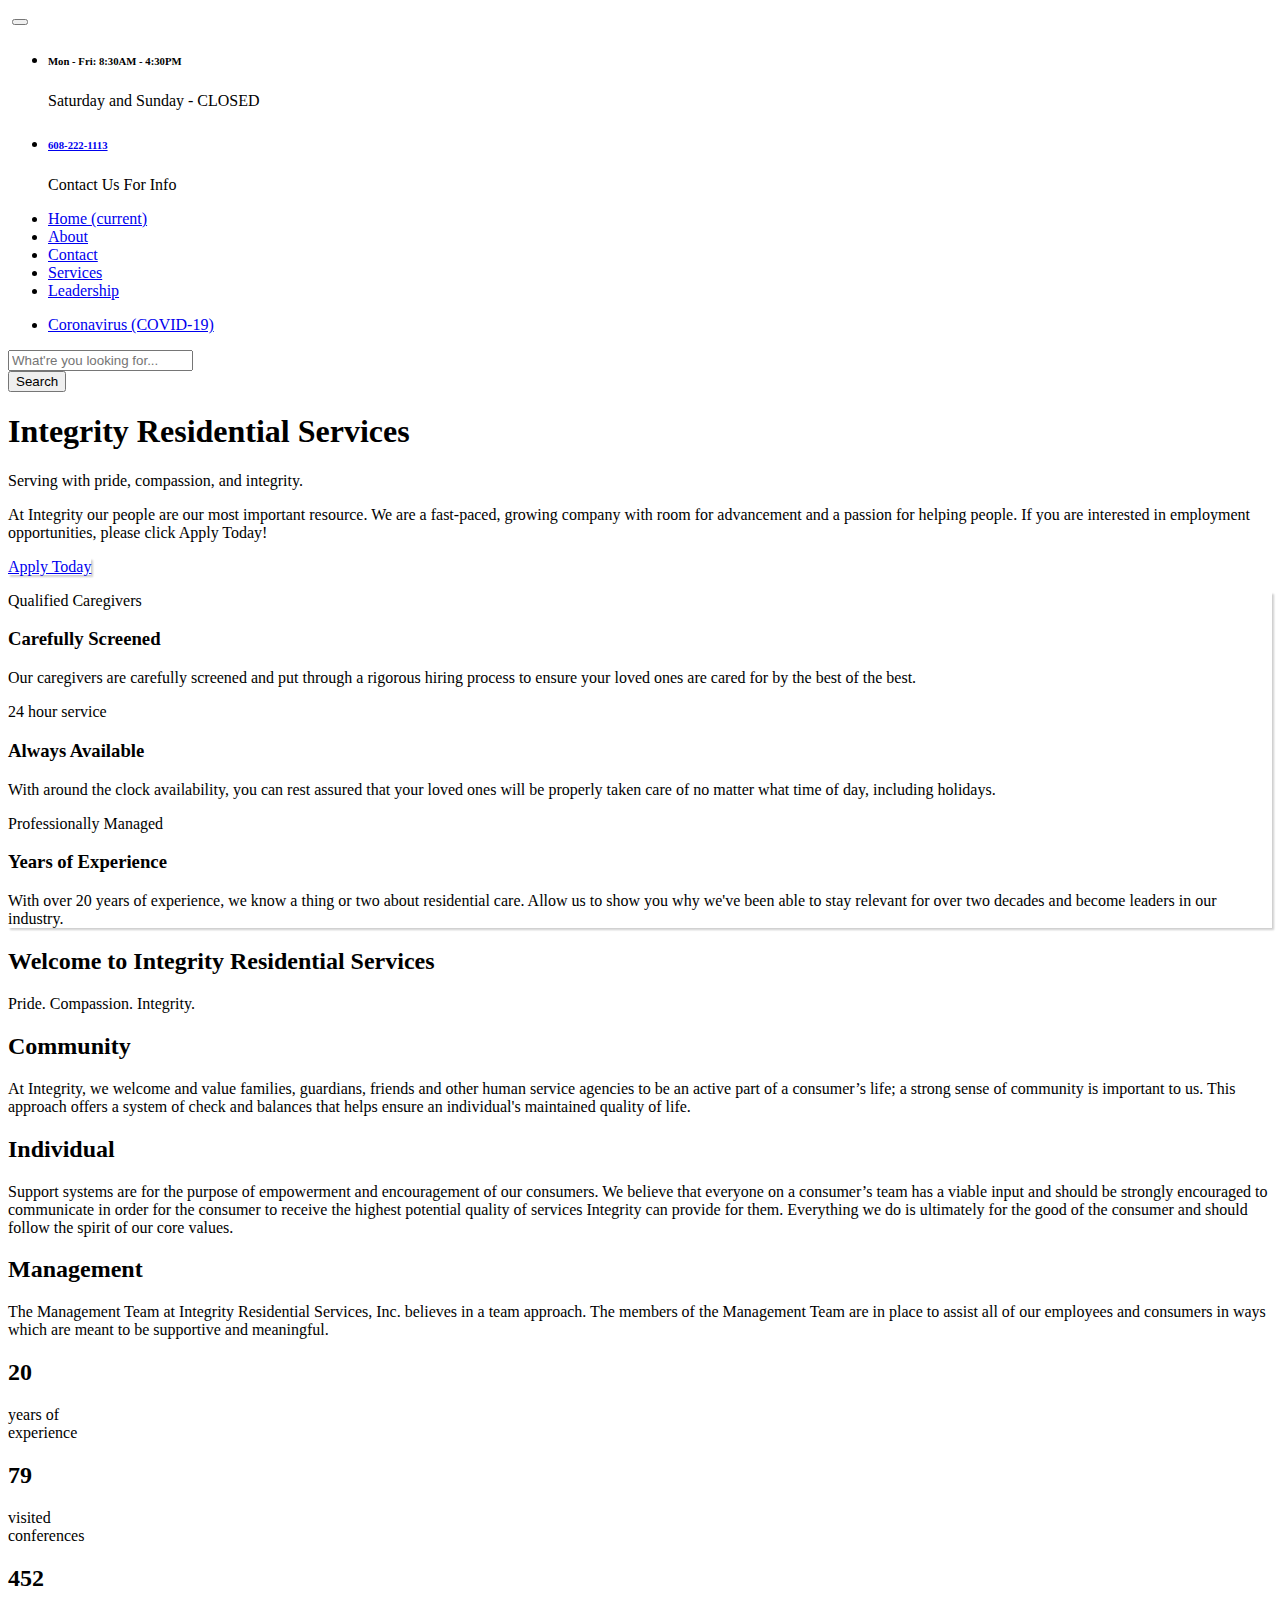
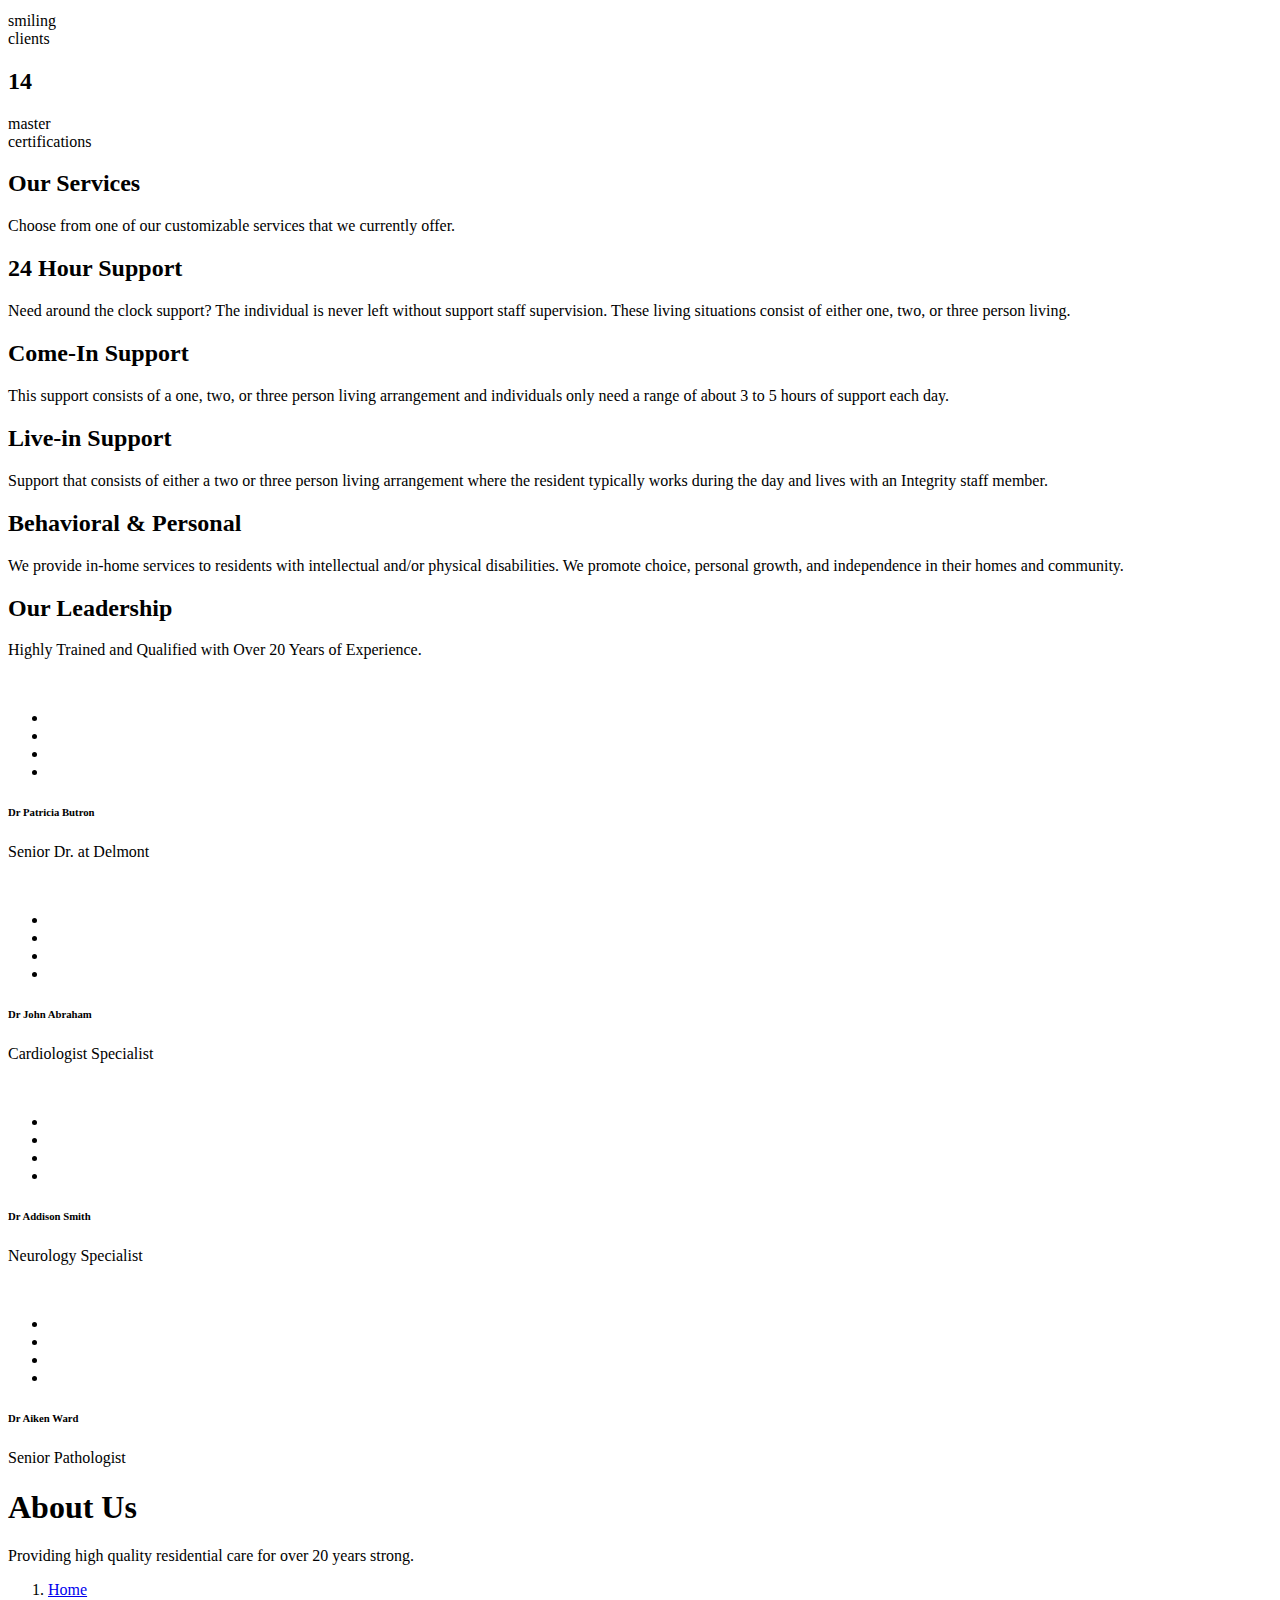
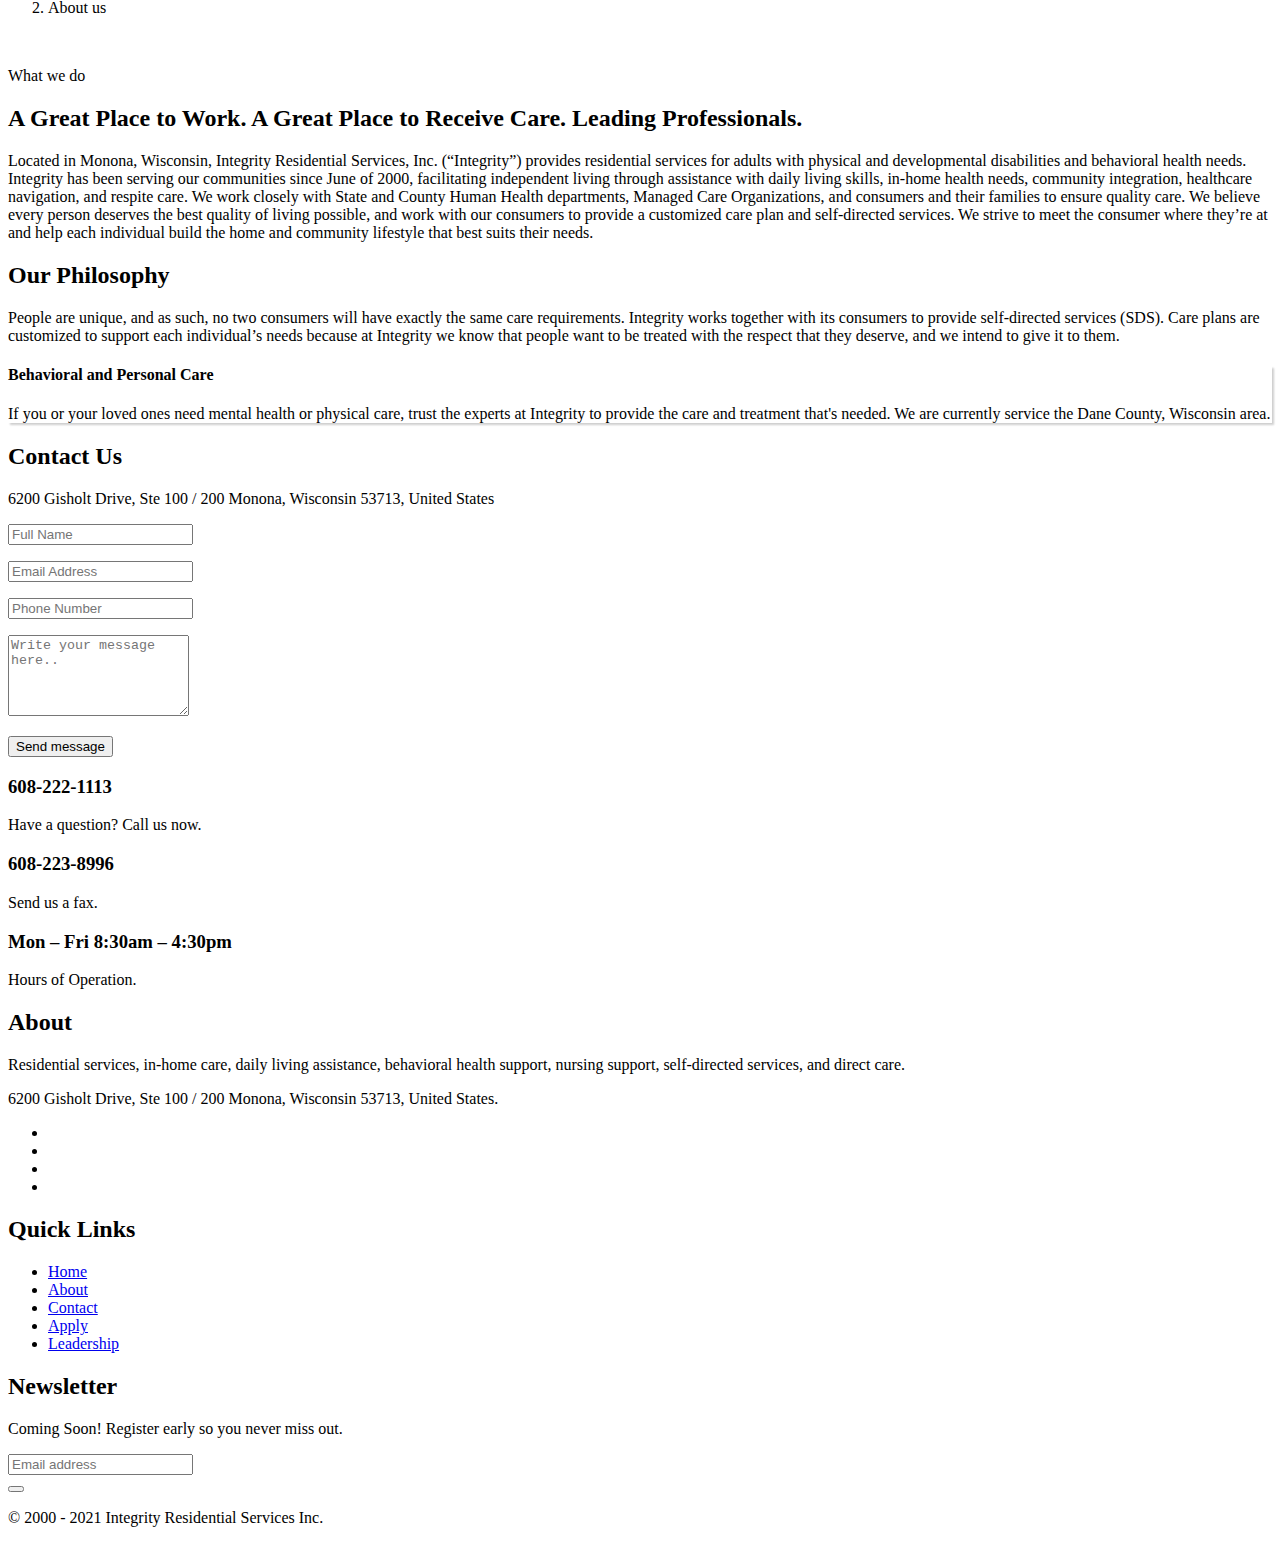
==== index.html @ 2cad0faa "Update index.html" ====
<!DOCTYPE html>
<html>

<head>
  <meta charset="utf-8">
  <meta http-equiv="X-UA-Compatible" content="IE=edge">
  <title>Integrity Residential Services</title>
  <meta name="description" content="">
  <meta name="viewport" content="width=device-width, initial-scale=1">
  <meta name="robots" content="all,follow">
  <!-- Bootstrap CSS-->
  <link rel="stylesheet" href="vendor/bootstrap/css/bootstrap.min.css">
  <!-- Google fonts-->
  <link rel="stylesheet" href="https://fonts.googleapis.com/css?family=Montserrat:700,800&amp;display=swap">
  <link rel="stylesheet" href="https://fonts.googleapis.com/css?family=Poppins:300,400&amp;display=swap">
  <!-- theme stylesheet-->
  <link rel="stylesheet" href="css/style.red.css" id="theme-stylesheet">
  <!-- Custom stylesheet - for your changes-->
  <link rel="stylesheet" href="css/custom.css">
  <!-- Favicon-->
  <link rel="shortcut icon" href="img/favicon.ico">
  <!-- Tweaks for older IEs-->
  <!--[if lt IE 9]>
        <script src="https://oss.maxcdn.com/html5shiv/3.7.3/html5shiv.min.js"></script>
        <script src="https://oss.maxcdn.com/respond/1.4.2/respond.min.js"></script><![endif]-->
</head>

<body>
  <!-- navbar-->
  <header class="header">
    <!-- Primary Navbar-->
    <nav class="navbar navbar-expand-lg navbar-light py-4 border-bottom border-gray bg-white">
      <div class="container d-flex align-items-center justify-content-beween"><a class="navbar-brand" href="#"><img
            src="img/logo.jfif" alt="" width="170"></a>
        <button class="navbar-toggler" style="margin-left: auto;" type="button" data-toggle="collapse"
          data-target="#navbarSupportedContent" aria-controls="navbarSupportedContent" aria-expanded="false"
          aria-label="Toggle navigation"><span class="navbar-toggler-icon"></span></button>
        <ul class="list-inline mb-0 d-none d-lg-block" style="margin-left: auto;">
          <li class="list-inline-item mr-3">
            <div class="d-flex"><i class="far fa-clock h4 text-muted"></i>
              <div class="ml-2">
                <h6 class="text-muted text-uppercase mb-0 text-small">Mon - Fri: 8:30AM - 4:30PM</h6>
                <p class="small text-gray mb-0">Saturday and Sunday - CLOSED</p>
              </div>
            </div>
          </li>
          <li class="list-inline-item">
            <div class="d-flex"><i class="fas fa-headphones-alt h4 text-muted"></i>
              <div class="ml-2">
                <h6 class="text-muted text-uppercase mb-0 text-small"><a href="tel:6082221113">608-222-1113</a></h6>
                <p class="small text-gray mb-0">Contact Us For Info</p>
              </div>
            </div>
          </li>
        </ul>
      </div>
    </nav>
    <!-- Secondary Navbar                -->
    <nav class="navbar navbar-expand-lg navbar-light py-0 shadow-sm bg-white">
      <div class="container">
        <div class="collapse navbar-collapse py-3 py-lg-0" id="navbarSupportedContent">
          <ul class="navbar-nav mr-auto">
            <li class="nav-item active"><a class="nav-link pl-lg-0" href="index.html">Home <span
                  class="sr-only">(current)</span></a></li>
            <li class="nav-item"><a class="nav-link" href="#about">About </a></li>
            <li class="nav-item"><a class="nav-link" href="#contact">Contact</a></li>
            <li class="nav-item"><a class="nav-link" href="#services">Services</a></li>
            <li class="nav-item"><a class="nav-link" href="#leadership">Leadership</a></li>
            <!-- <li class="nav-item dropdown"><a class="nav-link dropdown-toggle" id="navbarDropdown" href="#" role="button"
                data-toggle="dropdown" aria-haspopup="true" aria-expanded="false">More...</a>
              <div class="dropdown-menu border-0 shadow-sm" aria-labelledby="navbarDropdown">
                <a class="dropdown-item text-muted" href="#">Services</a>
                <a class="dropdown-item text-muted" href="#">Leadership</a>
                <a class="dropdown-item text-muted" href="#">Something else here</a>
              </div>
            </li> -->
          </ul>
          <ul class="navbar-nav ml-auto">
            <!-- <li class="nav-item"><a class="nav-link px-4 d-inline-block" id="searchToggler" href="#"><i
                  class="fas fa-search text-muted"></i><i class="fas fa-times text-muted d-none"></i></a></li> -->
            <li class="nav-item"><a class="nav-link border-left px-4 bg-primary text-white d-inline-block"
                href="https://www.cdc.gov/coronavirus/2019-ncov/communication/guidance.html" target="_blank">Coronavirus
                (COVID-19)</a></li>
          </ul>
        </div>
      </div>
    </nav>
    <div class="p-3 shadow-sm index-forward border-top" id="search">
      <div class="container">
        <form action="#">
          <div class="row">
            <div class="form-group col-sm-8 mb-0 mb-2 mb-sm-0">
              <input class="form-control" type="search" placeholder="What're you looking for...">
            </div>
            <div class="form-group col-sm-4 text-center text-sm-left mb-0">
              <button class="btn btn-primary" type="submit"> <i class="fas fa-search mr-2"></i>Search</button>
            </div>
          </div>
        </form>
      </div>
    </div>
  </header>
  <!-- Hero Banner-->
  <section class="hero-home bg-cover bg-center" style="background: url(img/home-banner.jfif)">
    <div class="container index-forward py-5 mb-5">
      <div class="row text-white">
        <div class="col-lg-8">
          <h1 class="text-uppercase mb-0 text-shadow">Integrity Residential Services</h1>
          <p class="h5 my-4 text-shadow">Serving with pride, compassion, and integrity.</p>
          <p>At Integrity our people are our most important resource. We are a fast-paced, growing company with room for
            advancement and a passion for helping people. If you are interested in employment opportunities, please
            click Apply Today!</p>
          <a class="btn btn-light text-primary px-5" href="apply.html" style="box-shadow: 2px 2px 2px rgba(0, 0, 0, 0.1), 2px 2px 2px rgba(0, 0, 0, 0.1);
      ">Apply Today</a>
        </div>
      </div>
    </div>
  </section>
  <!-- Info Section-->
  <section class="info p-0 bg-light">
    <div class="container bg-white" style="box-shadow: 2px 2px 2px rgba(0, 0, 0, 0.1), 2px 2px 2px rgba(0, 0, 0, 0.1);">
      <div class="row py-5 border-top border-md border-primary">
        <div class="col-lg-4 border-right mb-4 mb-lg-0">
          <div class="px-4">
            <p class="text-primary mb-0 font-weight-normal">Qualified Caregivers</p>
            <h3 class="h5">Carefully Screened</h3>
            <p class="text-muted mb-0 text-small">Our caregivers are carefully screened and put through a rigorous
              hiring process to ensure your loved ones are cared for by the best of the best.</p>
          </div>
        </div>
        <div class="col-lg-4 border-right mb-4 mb-lg-0">
          <div class="px-4">
            <p class="text-primary mb-0 font-weight-normal">24 hour service</p>
            <h3 class="h5">Always Available</h3>
            <p class="text-muted mb-0 text-small">With around the clock availability, you can rest assured that your
              loved ones will be properly taken care of no matter what time of day, including holidays.</p>
          </div>
        </div>
        <div class="col-lg-4">
          <div class="px-4">
            <p class="text-primary mb-0 font-weight-normal">Professionally Managed</p>
            <h3 class="h5">Years of Experience</h3>
            <p class="text-muted mb-0 text-small">With over 20 years of experience, we know a thing or two about
              residential care. Allow us to show you why we've been able to stay relevant for over two decades and
              become leaders in our industry.</p>
          </div>
        </div>
      </div>
    </div>
  </section>
  <!-- About Section-->
  <section class="about bg-light pt-0">
    <div class="container text-center">
      <h2 class="text-uppercase lined lined-center">Welcome to <span class="text-primary">Integrity Residential
        </span>Services</h2>
      <p class="text-muted">Pride. Compassion. Integrity.</p>
      <div class="row pt-5">
        <div class="col-lg-4 mb-5 mb-lg-0"><i class="fas fa-users fa-3x text-primary mb-3"></i>
          <h2 class="h5">Community</h2>
          <p class="text-muted px-lg-3 mb-0">At Integrity, we welcome and value families, guardians, friends and other
            human service agencies to be an active part of a consumer’s life; a strong sense of community is important
            to us. This approach offers a system of check and balances that helps ensure an individual's maintained
            quality of life.</p>
        </div>
        <div class="col-lg-4 mb-5 mb-lg-0"><i class="fas fa-male fa-3x text-primary mb-3"></i>
          <h2 class="h5">Individual</h2>
          <p class="text-muted px-lg-3 mb-0">Support systems are for the purpose of empowerment and encouragement of our
            consumers. We believe that everyone on a consumer’s team has a viable input and should be strongly
            encouraged to communicate in order for the consumer to receive the highest potential quality of services
            Integrity can provide for them. Everything we do is ultimately for the good of the consumer and should
            follow the spirit of our core values.
          </p>
        </div>
        <div class="col-lg-4"><i class="fas fa-briefcase fa-3x text-primary mb-3"></i>
          <h2 class="h5">Management</h2>
          <p class="text-muted px-lg-3 mb-0"> The Management Team at Integrity Residential Services, Inc. believes in a
            team approach. The members of the Management Team are in place to assist all of our employees and consumers
            in ways which are meant to be supportive and meaningful.</p>
        </div>
      </div>
    </div>
  </section>
  <!-- Statistics Section-->
  <section class="statistics py-5 bg-primary">
    <div class="container text-white">
      <div class="row">
        <div class="col-lg-3 col-md-6 mb-4 mb-lg-0">
          <div class="d-flex align-items-center justify-content-center justify-content-md-start">
            <h2 class="text-lg mr-3 mb-0">20</h2>
            <p class="lead line-height-sm mb-0">years of <br>experience </p>
          </div>
        </div>
        <div class="col-lg-3 col-md-6 mb-4 mb-lg-0">
          <div class="d-flex align-items-center justify-content-center justify-content-md-start">
            <h2 class="text-lg mr-3 mb-0">79</h2>
            <p class="lead line-height-sm mb-0">visited <br>conferences </p>
          </div>
        </div>
        <div class="col-lg-3 col-md-6 mb-4 mb-lg-0">
          <div class="d-flex align-items-center justify-content-center justify-content-md-start">
            <h2 class="text-lg mr-3 mb-0">452</h2>
            <p class="lead line-height-sm mb-0">smiling <br>clients </p>
          </div>
        </div>
        <div class="col-lg-3 col-md-6">
          <div class="d-flex align-items-center justify-content-center justify-content-md-start">
            <h2 class="text-lg mr-3 mb-0">14</h2>
            <p class="lead line-height-sm mb-0">master <br>certifications </p>
          </div>
        </div>
      </div>
    </div>
  </section>
  <!-- Prices Section-->
  <!-- <section class="prices">
    <div class="container">
      <div class="row mb-5">
        <div class="col-lg-4">
          <h2 class="h5">We Value Your Family's Health and Your Time</h2>
        </div>
        <div class="col-lg-8">
          <p>Lorem ipsum dolor sit amet, consetetur sadipscing elitr, sed diam nonumy eirmod tempor invidunt ut labore
            et dolore magna aliquyam erat, sed diam voluptua. At vero eos et.</p>
        </div>
      </div>
      <ul class="nav nav-pills mb-3 flex-column flex-sm-row text-center" id="pills-tab" role="tablist">
        <li class="nav-item flex-sm-fill"><a class="nav-link active" id="pills-cosmetic-tab" data-toggle="pill"
            href="#pills-cosmetic" role="tab" aria-controls="pills-cosmetic" aria-selected="true">Cosmetic Medicine</a>
        </li>
        <li class="nav-item flex-sm-fill"><a class="nav-link" id="pills-Medications-tab" data-toggle="pill"
            href="#pills-Medications" role="tab" aria-controls="pills-Medications" aria-selected="false">Medications</a>
        </li>
        <li class="nav-item flex-sm-fill"><a class="nav-link" id="pills-Physician-tab" data-toggle="pill"
            href="#pills-Physician" role="tab" aria-controls="pills-Physician" aria-selected="false">Physician</a></li>
      </ul>
      <div class="tab-content" id="pills-tabContent">
        <div class="tab-pane py-4 fade show active" id="pills-cosmetic" role="tabpanel"
          aria-labelledby="pills-cosmetic-tab">
          <div class="row">
            <div class="col-lg-6">
              <div class="d-flex align-items-center mb-2">
                <h6 class="mb-0">Surgery</h6>
                <hr class="dotted-separator mx-3 flex-grow-1 my-0">
                <h6 class="text-primary mb-0">$150</h6>
              </div>
              <p class="text-muted text-small">Lorem ipsum dolor sit amet, consetetur sadipscing elitr, sed diam nonumy
                eirmod tempor.</p>
            </div>
            <div class="col-lg-6">
              <div class="d-flex align-items-center mb-2">
                <h6 class="mb-0">Cosmetic Dentistry</h6>
                <hr class="dotted-separator mx-3 flex-grow-1 my-0">
                <h6 class="text-primary mb-0">$250</h6>
              </div>
              <p class="text-muted text-small">Lorem ipsum dolor sit amet, consetetur sadipscing elitr, sed diam nonumy
                eirmod tempor.</p>
            </div>
            <div class="col-lg-6">
              <div class="d-flex align-items-center mb-2">
                <h6 class="mb-0">Rotavirus Test</h6>
                <hr class="dotted-separator mx-3 flex-grow-1 my-0">
                <h6 class="text-primary mb-0">$175</h6>
              </div>
              <p class="text-muted text-small">Lorem ipsum dolor sit amet, consetetur sadipscing elitr, sed diam nonumy
                eirmod tempor.</p>
            </div>
            <div class="col-lg-6">
              <div class="d-flex align-items-center mb-2">
                <h6 class="mb-0">SurgerEye Examination</h6>
                <hr class="dotted-separator mx-3 flex-grow-1 my-0">
                <h6 class="text-primary mb-0">$225</h6>
              </div>
              <p class="text-muted text-small">Lorem ipsum dolor sit amet, consetetur sadipscing elitr, sed diam nonumy
                eirmod tempor.</p>
            </div>
            <div class="col-lg-6">
              <div class="d-flex align-items-center mb-2">
                <h6 class="mb-0">Rotavirus Test</h6>
                <hr class="dotted-separator mx-3 flex-grow-1 my-0">
                <h6 class="text-primary mb-0">$175</h6>
              </div>
              <p class="text-muted text-small">Lorem ipsum dolor sit amet, consetetur sadipscing elitr, sed diam nonumy
                eirmod tempor.</p>
            </div>
            <div class="col-lg-6">
              <div class="d-flex align-items-center mb-2">
                <h6 class="mb-0">SurgerEye Examination</h6>
                <hr class="dotted-separator mx-3 flex-grow-1 my-0">
                <h6 class="text-primary mb-0">$225</h6>
              </div>
              <p class="text-muted text-small">Lorem ipsum dolor sit amet, consetetur sadipscing elitr, sed diam nonumy
                eirmod tempor.</p>
            </div>
          </div>
        </div>
        <div class="tab-pane py-4 fade" id="pills-Medications" role="tabpanel" aria-labelledby="pills-Medications-tab">
          <div class="row">
            <div class="col-lg-6">
              <div class="d-flex align-items-center mb-2">
                <h6 class="mb-0">Surgery</h6>
                <hr class="dotted-separator mx-3 flex-grow-1 my-0">
                <h6 class="text-primary mb-0">$150</h6>
              </div>
              <p class="text-muted text-small">Lorem ipsum dolor sit amet, consetetur sadipscing elitr, sed diam nonumy
                eirmod tempor.</p>
            </div>
            <div class="col-lg-6">
              <div class="d-flex align-items-center mb-2">
                <h6 class="mb-0">Cosmetic Dentistry</h6>
                <hr class="dotted-separator mx-3 flex-grow-1 my-0">
                <h6 class="text-primary mb-0">$250</h6>
              </div>
              <p class="text-muted text-small">Lorem ipsum dolor sit amet, consetetur sadipscing elitr, sed diam nonumy
                eirmod tempor.</p>
            </div>
            <div class="col-lg-6">
              <div class="d-flex align-items-center mb-2">
                <h6 class="mb-0">Rotavirus Test</h6>
                <hr class="dotted-separator mx-3 flex-grow-1 my-0">
                <h6 class="text-primary mb-0">$175</h6>
              </div>
              <p class="text-muted text-small">Lorem ipsum dolor sit amet, consetetur sadipscing elitr, sed diam nonumy
                eirmod tempor.</p>
            </div>
            <div class="col-lg-6">
              <div class="d-flex align-items-center mb-2">
                <h6 class="mb-0">SurgerEye Examination</h6>
                <hr class="dotted-separator mx-3 flex-grow-1 my-0">
                <h6 class="text-primary mb-0">$225</h6>
              </div>
              <p class="text-muted text-small">Lorem ipsum dolor sit amet, consetetur sadipscing elitr, sed diam nonumy
                eirmod tempor.</p>
            </div>
            <div class="col-lg-6">
              <div class="d-flex align-items-center mb-2">
                <h6 class="mb-0">Rotavirus Test</h6>
                <hr class="dotted-separator mx-3 flex-grow-1 my-0">
                <h6 class="text-primary mb-0">$175</h6>
              </div>
              <p class="text-muted text-small">Lorem ipsum dolor sit amet, consetetur sadipscing elitr, sed diam nonumy
                eirmod tempor.</p>
            </div>
          </div>
        </div>
        <div class="tab-pane py-4 fade" id="pills-Physician" role="tabpanel" aria-labelledby="pills-Physician-tab">
          <div class="row">
            <div class="col-lg-6">
              <div class="d-flex align-items-center mb-2">
                <h6 class="mb-0">Surgery</h6>
                <hr class="dotted-separator mx-3 flex-grow-1 my-0">
                <h6 class="text-primary mb-0">$150</h6>
              </div>
              <p class="text-muted text-small">Lorem ipsum dolor sit amet, consetetur sadipscing elitr, sed diam nonumy
                eirmod tempor.</p>
            </div>
            <div class="col-lg-6">
              <div class="d-flex align-items-center mb-2">
                <h6 class="mb-0">Cosmetic Dentistry</h6>
                <hr class="dotted-separator mx-3 flex-grow-1 my-0">
                <h6 class="text-primary mb-0">$250</h6>
              </div>
              <p class="text-muted text-small">Lorem ipsum dolor sit amet, consetetur sadipscing elitr, sed diam nonumy
                eirmod tempor.</p>
            </div>
            <div class="col-lg-6">
              <div class="d-flex align-items-center mb-2">
                <h6 class="mb-0">Rotavirus Test</h6>
                <hr class="dotted-separator mx-3 flex-grow-1 my-0">
                <h6 class="text-primary mb-0">$175</h6>
              </div>
              <p class="text-muted text-small">Lorem ipsum dolor sit amet, consetetur sadipscing elitr, sed diam nonumy
                eirmod tempor.</p>
            </div>
            <div class="col-lg-6">
              <div class="d-flex align-items-center mb-2">
                <h6 class="mb-0">SurgerEye Examination</h6>
                <hr class="dotted-separator mx-3 flex-grow-1 my-0">
                <h6 class="text-primary mb-0">$225</h6>
              </div>
              <p class="text-muted text-small">Lorem ipsum dolor sit amet, consetetur sadipscing elitr, sed diam nonumy
                eirmod tempor.</p>
            </div>
            <div class="col-lg-6">
              <div class="d-flex align-items-center mb-2">
                <h6 class="mb-0">Rotavirus Test</h6>
                <hr class="dotted-separator mx-3 flex-grow-1 my-0">
                <h6 class="text-primary mb-0">$175</h6>
              </div>
              <p class="text-muted text-small">Lorem ipsum dolor sit amet, consetetur sadipscing elitr, sed diam nonumy
                eirmod tempor.</p>
            </div>
            <div class="col-lg-6">
              <div class="d-flex align-items-center mb-2">
                <h6 class="mb-0">SurgerEye Examination</h6>
                <hr class="dotted-separator mx-3 flex-grow-1 my-0">
                <h6 class="text-primary mb-0">$225</h6>
              </div>
              <p class="text-muted text-small">Lorem ipsum dolor sit amet, consetetur sadipscing elitr, sed diam nonumy
                eirmod tempor.</p>
            </div>
          </div>
        </div>
      </div>
    </div>
  </section> -->
  <!-- Departments Section-->
  <!-- <section class="departments pb-0 bg-light">
    <div class="container">
      <div class="row align-items-end">
        <div class="col-lg-5 d-none d-lg-block"><img class="img-fluid" src="img/doctor.png" alt="doctor"></div>
        <div class="col-lg-7 pb-5 mb-5">
          <h2 class="text-uppercase lined">Our <span class="text-primary">Departments</span></h2>
          <p class="text-muted mb-5">Lorem ipsum dolor sit amet, consectetuer. Proin gravida nibh vel velit auctor
            aliquetenean.</p>
          <div class="accordion" id="accordionExample">
            <div class="card mb-1">
              <div class="card-header p-0" id="headingOne">
                <h2 class="mb-0">
                  <button class="btn btn-link py-3 px-4 h6 mb-0" type="button" data-toggle="collapse"
                    data-target="#collapseOne" aria-expanded="true" aria-controls="collapseOne"><i
                      class="fas fa-tooth fa-fw mr-3 text-primary"></i>Dentistry</button>
                </h2>
              </div>
              <div class="collapse show" id="collapseOne" aria-labelledby="headingOne" data-parent="#accordionExample">
                <div class="card-body bg-light px-4">
                  <p class="text-muted">Lorem ipsum dolor sit amet, consetetur sadipscing elitr, sed diam nonumy eirmod
                    tempor invidunt ut labore et dolore magna aliquyam erat, sed diam voluptua. At vero eos et accusam
                    et justo duo.</p>
                  <p class="text-muted mb-0">Lorem ipsum dolor sit amet, consetetur sadipscing elitr, sed diam nonumy
                    eirmod.</p>
                </div>
              </div>
            </div>
            <div class="card mb-1">
              <div class="card-header p-0" id="headingTwo">
                <h2 class="mb-0">
                  <button class="btn btn-link collapsed py-3 px-4 h6 mb-0" type="button" data-toggle="collapse"
                    data-target="#collapseTwo" aria-expanded="false" aria-controls="collapseTwo"><i
                      class="fas fa-brain fa-fw mr-3 text-primary"></i>Neurology</button>
                </h2>
              </div>
              <div class="collapse" id="collapseTwo" aria-labelledby="headingTwo" data-parent="#accordionExample">
                <div class="card-body bg-light px-4">
                  <p class="text-muted mb-0">Lorem ipsum dolor sit amet, consetetur sadipscing elitr, sed diam nonumy
                    eirmod tempor invidunt ut labore et dolore magna aliquyam erat, sed diam voluptua. At vero eos et
                    accusam et justo duo.</p>
                </div>
              </div>
            </div>
            <div class="card mb-1">
              <div class="card-header p-0" id="headingThree">
                <h2 class="mb-0">
                  <button class="btn btn-link collapsed py-3 px-4 h6 mb-0" type="button" data-toggle="collapse"
                    data-target="#collapseThree" aria-expanded="false" aria-controls="collapseThree"><i
                      class="fas fa-dna fa-fw mr-3 text-primary"></i>Blood Analysis</button>
                </h2>
              </div>
              <div class="collapse" id="collapseThree" aria-labelledby="headingThree" data-parent="#accordionExample">
                <div class="card-body bg-light px-4">
                  <p class="text-muted mb-0">Lorem ipsum dolor sit amet, consetetur sadipscing elitr, sed diam nonumy
                    eirmod tempor invidunt ut labore et dolore magna aliquyam erat, sed diam voluptua. At vero eos et
                    accusam et justo duo.</p>
                </div>
              </div>
            </div>
          </div><a class="btn btn-block btn-primary" href="#">Explore all departments </a>
        </div>
      </div>
    </div>
  </section> -->
  <!-- Service Section-->
  <section class="services" id="services">
    <div class="container text-center">
      <h2 class="text-uppercase lined lined-center">Our <span class="text-primary">Services</span></h2>
      <p class="text-muted mb-5">Choose from one of our customizable services that we currently offer.</p>
      <div class="row">
        <!-- Services Item-->
        <div class="col-xl-3 col-md-6 mb-4 mb-xl-0">
          <div class="card services-item border-0">
            <div class="card-body border-top border-md border-primary py-5 px-4 shadow-sm">
              <h2 class="h6 mb-0 services-item-heading">24 Hour Support</h2>
              <div class="services-icon my-4"><i class="fas fa-clock fa-2x"></i></div>
              <p class="services-item-text text-small mb-0">Need around the clock support? The individual is never left
                without support staff
                supervision. These living situations consist of either one, two, or three person living.</p>
            </div>
          </div>
        </div>
        <!-- Services Item-->
        <div class="col-xl-3 col-md-6 mb-4 mb-xl-0">
          <div class="card services-item border-0">
            <div class="card-body border-top border-md border-primary py-5 px-4 shadow-sm">
              <h2 class="h6 mb-0 services-item-heading">Come-In Support</h2>
              <div class="services-icon my-4"><i class="fas fa-user-md fa-2x"></i></div>
              <p class="services-item-text text-small mb-0">This support consists of a one, two, or three person living
                arrangement and individuals only need a range of about 3 to 5 hours of support each day. </p>
            </div>
          </div>
        </div>
        <!-- Services Item-->
        <div class="col-xl-3 col-md-6 mb-4 mb-xl-0">
          <div class="card services-item border-0">
            <div class="card-body border-top border-md border-primary py-5 px-4 shadow-sm">
              <h2 class="h6 mb-0 services-item-heading">Live-in Support</h2>
              <div class="services-icon my-4"><i class="fas fa-home fa-2x"></i></div>
              <p class="services-item-text text-small mb-0">Support that consists of either a two or three person living
                arrangement where the resident typically works during the day and lives with an Integrity staff member.
              </p>
            </div>
          </div>
        </div>
        <!-- Services Item-->
        <div class="col-xl-3 col-md-6 mb-4 mb-xl-0">
          <div class="card services-item border-0">
            <div class="card-body border-top border-md border-primary py-5 px-4 shadow-sm">
              <h2 class="h6 mb-0 services-item-heading">Behavioral & Personal</h2>
              <div class="services-icon my-4"><i class="fas fa-check-circle fa-2x"></i></div>
              <p class="services-item-text text-small mb-0">We provide in-home
                services to residents with intellectual and/or physical disabilities. We promote choice, personal
                growth,
                and independence in their homes and community.</p>
            </div>
          </div>
        </div>
      </div>
    </div>
  </section>
  <!-- Doctors Section-->
  <section class="doctors bg-light" id="leadership">
    <div class="container text-center">
      <h2 class="text-uppercase lined lined-center">Our <span class="text-primary">Leadership</span></h2>
      <p class="text-muted mb-5">Highly Trained and Qualified with Over 20 Years of Experience.</p>
      <div class="row">
        <!-- Doctor-->
        <div class="col-xl-3 col-md-6 mb-4 mb-xl-0">
          <div class="card doctor border-0">
            <div class="card-body p-0 shadow-sm">
              <div class="position-relative"><img class="img-fluid border-top border-md border-primary"
                  src="img/doctor-1.png" alt="">
                <div class="doctor-overlay">
                  <ul class="list-inline mb-0 doctor-social">
                    <li class="list-inline-item"><a class="doctor-social-link" href="#"><i
                          class="fab fa-facebook-f"></i></a></li>
                    <li class="list-inline-item"><a class="doctor-social-link" href="#"><i
                          class="fab fa-twitter"></i></a></li>
                    <li class="list-inline-item"><a class="doctor-social-link" href="#"><i
                          class="fab fa-instagram"></i></a></li>
                    <li class="list-inline-item"><a class="doctor-social-link" href="#"><i
                          class="fab fa-youtube"></i></a></li>
                  </ul>
                </div>
              </div>
              <div class="p-4">
                <h6 class="mb-0">Dr Patricia Butron</h6>
                <p class="text-muted text-small mb-0">Senior Dr. at Delmont</p>
              </div>
              <!-- <a class="btn btn-block btn-primary" href="#">Make appointmet</a> -->
            </div>
          </div>
        </div>
        <!-- Doctor-->
        <div class="col-xl-3 col-md-6 mb-4 mb-xl-0">
          <div class="card doctor border-0">
            <div class="card-body p-0 shadow-sm">
              <div class="position-relative"><img class="img-fluid border-top border-md border-primary"
                  src="img/doctor-2.png" alt="">
                <div class="doctor-overlay">
                  <ul class="list-inline mb-0 doctor-social">
                    <li class="list-inline-item"><a class="doctor-social-link" href="#"><i
                          class="fab fa-facebook-f"></i></a></li>
                    <li class="list-inline-item"><a class="doctor-social-link" href="#"><i
                          class="fab fa-twitter"></i></a></li>
                    <li class="list-inline-item"><a class="doctor-social-link" href="#"><i
                          class="fab fa-instagram"></i></a></li>
                    <li class="list-inline-item"><a class="doctor-social-link" href="#"><i
                          class="fab fa-youtube"></i></a></li>
                  </ul>
                </div>
              </div>
              <div class="p-4">
                <h6 class="mb-0">Dr John Abraham</h6>
                <p class="text-muted text-small mb-0">Cardiologist Specialist</p>
              </div>
              <!-- <a class="btn btn-block btn-primary" href="#">Make appointmet</a> -->
            </div>
          </div>
        </div>
        <!-- Doctor-->
        <div class="col-xl-3 col-md-6 mb-4 mb-xl-0">
          <div class="card doctor border-0">
            <div class="card-body p-0 shadow-sm">
              <div class="position-relative"><img class="img-fluid border-top border-md border-primary"
                  src="img/doctor-3.png" alt="">
                <div class="doctor-overlay">
                  <ul class="list-inline mb-0 doctor-social">
                    <li class="list-inline-item"><a class="doctor-social-link" href="#"><i
                          class="fab fa-facebook-f"></i></a></li>
                    <li class="list-inline-item"><a class="doctor-social-link" href="#"><i
                          class="fab fa-twitter"></i></a></li>
                    <li class="list-inline-item"><a class="doctor-social-link" href="#"><i
                          class="fab fa-instagram"></i></a></li>
                    <li class="list-inline-item"><a class="doctor-social-link" href="#"><i
                          class="fab fa-youtube"></i></a></li>
                  </ul>
                </div>
              </div>
              <div class="p-4">
                <h6 class="mb-0">Dr Addison Smith</h6>
                <p class="text-muted text-small mb-0">Neurology Specialist</p>
              </div>
              <!-- <a class="btn btn-block btn-primary" href="#">Make appointmet</a> -->
            </div>
          </div>
        </div>
        <!-- Doctor-->
        <div class="col-xl-3 col-md-6 mb-4 mb-xl-0">
          <div class="card doctor border-0">
            <div class="card-body p-0 shadow-sm">
              <div class="position-relative"><img class="img-fluid border-top border-md border-primary"
                  src="img/doctor-4.png" alt="">
                <div class="doctor-overlay">
                  <ul class="list-inline mb-0 doctor-social">
                    <li class="list-inline-item"><a class="doctor-social-link" href="#"><i
                          class="fab fa-facebook-f"></i></a></li>
                    <li class="list-inline-item"><a class="doctor-social-link" href="#"><i
                          class="fab fa-twitter"></i></a></li>
                    <li class="list-inline-item"><a class="doctor-social-link" href="#"><i
                          class="fab fa-instagram"></i></a></li>
                    <li class="list-inline-item"><a class="doctor-social-link" href="#"><i
                          class="fab fa-youtube"></i></a></li>
                  </ul>
                </div>
              </div>
              <div class="p-4">
                <h6 class="mb-0">Dr Aiken Ward</h6>
                <p class="text-muted text-small mb-0">Senior Рathologist</p>
              </div>
              <!-- <a class="btn btn-block btn-primary" href="#">Make appointmet</a> -->
            </div>
          </div>
        </div>
      </div>
    </div>
  </section>
  <!-- Hero Banner-->
  <section class="hero bg-cover bg-top" style="background: url('img/about-banner(1).jpg')">
    <div class="container index-forward">
      <div class="row align-items-lg-center">
        <div class="col-lg-7 order-2 order-lg-1">
          <h1 class="text-uppercase text-white">About <span class="text-primary">Us</span></h1>
          <p class="lead text-white mb-0">Providing high quality residential care for over 20 years strong.</p>
        </div>
        <div class="col-lg-5 order-1 order-lg-2 text-lg-right">
          <!-- Breadcrumb-->
          <nav class="d-inline-block" aria-label="breadcrumb">
            <ol class="breadcrumb">
              <li class="breadcrumb-item"><a href="index.html"> <i class="fa fa-home mr-2"></i>Home</a></li>
              <li class="breadcrumb-item active" aria-current="page">About us</li>
            </ol>
          </nav>
        </div>
      </div>
    </div>
  </section>
  <!-- About Section-->
  <section class="about" id="about">
    <div class="container">
      <div class="row">
        <div class="col-lg-4 mb-5 mb-lg-0">
          <div class="p-2 shadow"><img class="img-fluid" src="img/about..jfif" alt=""></div>
        </div>
        <div class="col-lg-8">
          <p class="text-muted h6 text-primary text-uppercase mb-0">What we do</p>
          <h2 class="my-3">A Great Place to Work. A Great Place to Receive Care. Leading Professionals.</h2>
          <p class="text-muted lead">Located in Monona, Wisconsin, Integrity Residential Services, Inc. (“Integrity”)
            provides residential services for adults with physical and developmental disabilities and behavioral health
            needs. Integrity has been serving our communities since June of 2000, facilitating independent living
            through assistance with daily living skills, in-home health needs, community integration, healthcare
            navigation, and respite care. We work closely with State and County Human Health departments, Managed Care
            Organizations, and consumers and their families to ensure quality care. We believe every person deserves the
            best quality of living possible, and work with our consumers to provide a customized care plan and
            self-directed services. We strive to meet the consumer where they’re at and help each individual build the
            home and community lifestyle that best suits their needs.</p>
          <h2 class="h5">Our Philosophy</h2>
          <p class="text-muted">People are unique, and as such, no two consumers will have exactly the same care
            requirements. Integrity works together with its consumers to provide self-directed services (SDS). Care
            plans are customized to support each individual’s needs because at Integrity we know that people want to be
            treated with the respect that they deserve, and we intend to give it to them.</p>
          <div class="p-2 bg-primary"
            style="box-shadow: 2px 2px 2px rgba(0, 0, 0, 0.1), 2px 2px 2px rgba(0, 0, 0, 0.1);">
            <div class="border border-white border-md p-lg-5 p-4 d-flex align-items-center"><i
                class="fas fa-home fa-3x text-white"></i>
              <div class="pl-3">
                <h4 class="text-white mb-1">Behavioral and Personal Care</h4>
                <p class="text-white mb-0">If you or your loved ones need mental health or physical care, trust the
                  experts at Integrity to provide the
                  care and treatment that's needed. We are currently service the Dane County, Wisconsin area.</p>
              </div>
            </div>
          </div>
        </div>
      </div>
    </div>
  </section>
  <!-- Opening Hours-->
  <!-- <section class="opening-hours overflow-hidden">
    <div class="container">
      <h2 class="text-uppercase lined">Working <span class="text-primary">Hours</span></h2>
      <p class="text-muted mb-5">Lorem ipsum dolor sit amet, consectetuer. Proin gravida nibh vel velit auctor
        aliquetenean.</p>
      <div class="row align-items-center">
        <div class="col-lg-6 mb-5 mb-lg-0">
          <div class="card shadow-sm border-0">
            <div class="card-body border-top border-md border-primary p-5">
              <ul class="list-unstyled mb-0">
                <li class="d-flex align-items-center justify-content-between pb-3 px-4"><strong class="h6 mb-0">Monday
                  </strong><span class="mb-0">9:00 am - 06:00 pm</span></li>
                <li class="d-flex align-items-center justify-content-between py-3 bg-light px-4"><strong
                    class="h6 mb-0">Tuesday </strong><span class="mb-0">9:00 am - 06:00 pm</span></li>
                <li class="d-flex align-items-center justify-content-between py-3 px-4"><strong
                    class="h6 mb-0">Wednesday </strong><span class="mb-0">9:00 am - 06:00 pm</span></li>
                <li class="d-flex align-items-center justify-content-between py-3 bg-light px-4"><strong
                    class="h6 mb-0">Friday</strong><span class="mb-0">9:00 am - 06:00 pm</span></li>
                <li class="d-flex align-items-center justify-content-between py-3 px-4"><strong
                    class="h6 mb-0">Saturday</strong><strong class="h6 mb-0 text-uppercase text-primary">Closed</strong>
                </li>
                <li class="d-flex align-items-center justify-content-between py-3 bg-light px-4"><strong
                    class="h6 mb-0">Sunday</strong><strong class="h6 mb-0 text-uppercase text-primary">Closed</strong>
                </li>
              </ul>
            </div>
          </div>
        </div>
        <div class="col-lg-6 text-center"><i class="fas fa-first-aid fa-4x text-primary mb-4"> </i>
          <h3 class="h4">Emergency Case</h3>
          <p class="text-muted mb-3 px-lg-5">If you need a doctor urgently outside of medicenter opening hours, call
            emergency appointment number for emergency service.</p>
          <div class="text-primary"><a class="btn btn-outline-primary h5 px-4 py-3" href="tel:080024667921"> <i
                class="fas fa-phone-square mr-2"></i>+ 0800 2466 7921</a></div>
        </div>
      </div>
    </div>
  </section> -->
  <!-- Make Appointment Section-->
  <section class="appointment bg-light" id="contact">
    <div class="container text-center">
      <h2 class="lined lined-center">Contact <span class="text-primary">Us</span></h2>
      <p class="text-muted mb-5">6200 Gisholt Drive, Ste 100 / 200 Monona, Wisconsin 53713, United States</p>
      <div class="row">
        <div class="col-lg-7 mx-auto">
          <div class="card border-0 shadow-sm">
            <div class="card-body border-top border-md border-primary p-5">
              <form class="make-appointment-form" id="contactForm" name="sentMessage" novalidate="novalidate" action="/mail/contact_me.php">
                <div class="row">
                  <div class="form-group col-lg-12 mb-4">
                    <input id="name" class="form-control" type="text" name="name" placeholder="Full Name"
                      required="required" data-validation-required-message="Please enter your name.">
                    <p class="help-block text-danger"></p>
                  </div>
                  <div class="form-group col-lg-6 mb-4">
                    <input id="email" class="form-control" type="email" name="email" placeholder="Email Address"
                      required="required" data-validation-required-message="Please enter your email.">
                    <p class="help-block text-danger"></p>
                  </div>
                  <div class="form-group col-lg-6 mb-4">
                    <input id="phone" class="form-control" type="tel" name="phone" placeholder="Phone Number"
                      required="required" data-validation-required-message="Please enter your phone number.">
                    <p class="help-block text-danger"></p>
                  </div>
                  <div class="form-group col-lg-12">
                    <textarea id="message" class="form-control" name="message" rows="5"
                      placeholder="Write your message here.." required="required"
                      data-validation-required-message="Please enter a message."></textarea>
                    <p class="help-block text-danger"></p>
                  </div>
                  <div class="form-group col-lg-12">
                    <button class="btn btn-primary btn-block" type="submit">Send message</button>
                  </div>
                </div>
              </form>
            </div>
          </div>
        </div>
      </div>
    </div>
  </section>
  <!-- Contact Section-->
  <section class="contact py-5 bg-primary text-white">
    <div class="container">
      <div class="row">
        <div class="col-lg-4 mb-5 mb-lg-0">
          <div class="d-flex align-items-center">
            <div class="contact-icon"><i class="fas fa-phone"></i></div>
            <div class="ml-3">
              <h3 class="h5 mb-0">608-222-1113</h3>
              <p class="small mb-0">Have a question? Call us now.</p>
            </div>
          </div>
        </div>
        <div class="col-lg-4 mb-5 mb-lg-0">
          <div class="d-flex align-items-center">
            <div class="contact-icon"><i class="fas fa-fax"></i></div>
            <div class="ml-3">
              <h3 class="h5 mb-0">608-223-8996</h3>
              <p class="small mb-0">Send us a fax.</p>
            </div>
          </div>
        </div>
        <div class="col-lg-4">
          <div class="d-flex align-items-center">
            <div class="contact-icon"><i class="far fa-clock"></i></div>
            <div class="ml-3">
              <h3 class="h5 mb-0">Mon – Fri 8:30am – 4:30pm</h3>
              <p class="small mb-0">Hours of Operation.</p>
            </div>
          </div>
        </div>
      </div>
    </div>
  </section>
  <footer class="footer">
    <div class="container">
      <div class="row">
        <div class="col-lg-3 mb-4 mb-lg-0">
          <h2 class="h5 lined text-white mb-4">About</h2>
          <p class="text-muted text-small">Residential services, in-home care, daily living assistance, behavioral
            health support, nursing support, self-directed services, and direct care.</p>
          <p class="text-muted text-small">6200 Gisholt Drive, Ste 100 / 200 Monona, Wisconsin 53713, United States.
          </p>
          <ul class="list-inline mb-0">
            <li class="list-inline-item"><a class="social-link" href="#"><i class="fab fa-facebook-f"></i></a></li>
            <li class="list-inline-item"><a class="social-link" href="#"><i class="fab fa-twitter"></i></a></li>
            <li class="list-inline-item"><a class="social-link" href="#"><i class="fab fa-google-plus"></i></a></li>
            <li class="list-inline-item"><a class="social-link" href="#"><i class="fab fa-instagram"></i></a></li>
          </ul>
        </div>
        <div class="col-lg-5 mb-4 mb-lg-0">
          <h2 class="h5 text-white lined mb-4">Quick Links</h2>
          <div class="d-flex">
            <!-- <ul class="list-unstyled d-inline-block mr-4 mb-0">
              <li class="mb-2"><a class="footer-link" href="#">Make appointments </a></li>
              <li class="mb-2"><a class="footer-link" href="#">Doctors team</a></li>
              <li class="mb-2"><a class="footer-link" href="#">Departments services</a></li>
              <li class="mb-2"><a class="footer-link" href="#">About our clinic</a></li>
              <li class="mb-2"><a class="footer-link" href="#">Contact us</a></li>
            </ul> -->
            <ul class="list-unstyled d-inline-block mb-0">
              <li class="mb-2"><a class="footer-link" href="index.html">Home </a></li>
              <li class="mb-2"><a class="footer-link" href="#about">About</a></li>
              <li class="mb-2"><a class="footer-link" href="#contact">Contact</a></li>
              <li class="mb-2"><a class="footer-link" href="apply.html">Apply</a></li>
              <li class="mb-2"><a class="footer-link" href="#leadership">Leadership</a></li>
            </ul>
          </div>
        </div>
        <div class="col-lg-4">
          <h2 class="h5 text-white lined mb-4">Newsletter</h2>
          <p class="text-muted text-small">Coming Soon! Register early so you never miss out.</p>
          <div class="input-group mb-3">
            <input class="form-control text-muted bg-none border-primary" type="text" placeholder="Email address"
              aria-label="Recipient's username" aria-describedby="button-addon2">
            <div class="input-group-append">
              <button class="btn btn-primary" id="button-addon2" type="button"><i
                  class="fas fa-paper-plane"></i></button>
            </div>
          </div>
        </div>
      </div>
    </div>
    <div class="copyrights">
      <div class="container text-center py-4">
        <p class="mb-0 text-muted">&copy; 2000 - 2021 Integrity Residential Services Inc.</p>
      </div>
    </div>
  </footer>
  <!-- JavaScript files-->
  <script src="vendor/jquery/jquery.min.js"></script>
  <script src="vendor/bootstrap/js/bootstrap.bundle.min.js"></script>
  <script src="js/front.js"></script>
  <!-- Contact form JS-->
<!--   <script src="mail/jqBootstrapValidation.js"></script>
  <script src="mail/contact_me.js"></script> -->
  <!-- FontAwesome CSS - loading as last, so it doesn't block rendering-->
  <link rel="stylesheet" href="https://use.fontawesome.com/releases/v5.7.1/css/all.css"
    integrity="sha384-fnmOCqbTlWIlj8LyTjo7mOUStjsKC4pOpQbqyi7RrhN7udi9RwhKkMHpvLbHG9Sr" crossorigin="anonymous">
</body>

</html>
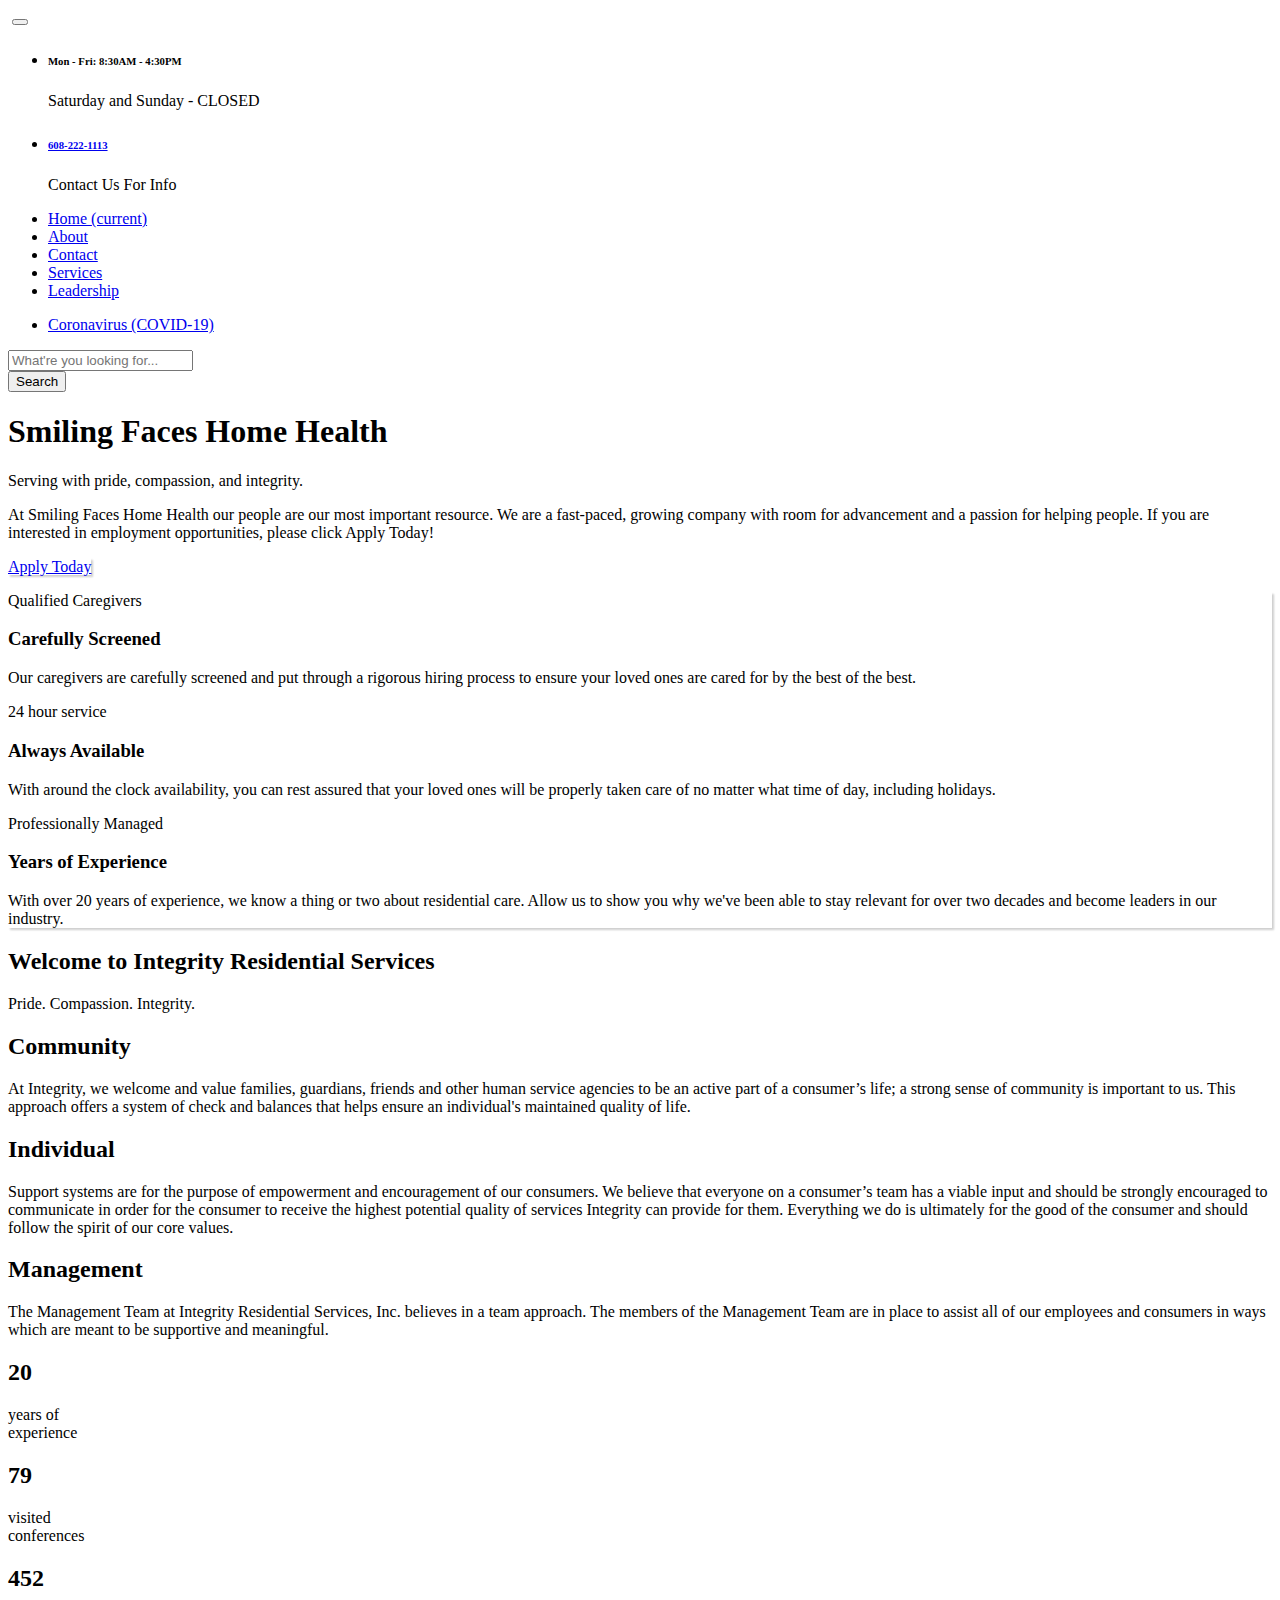
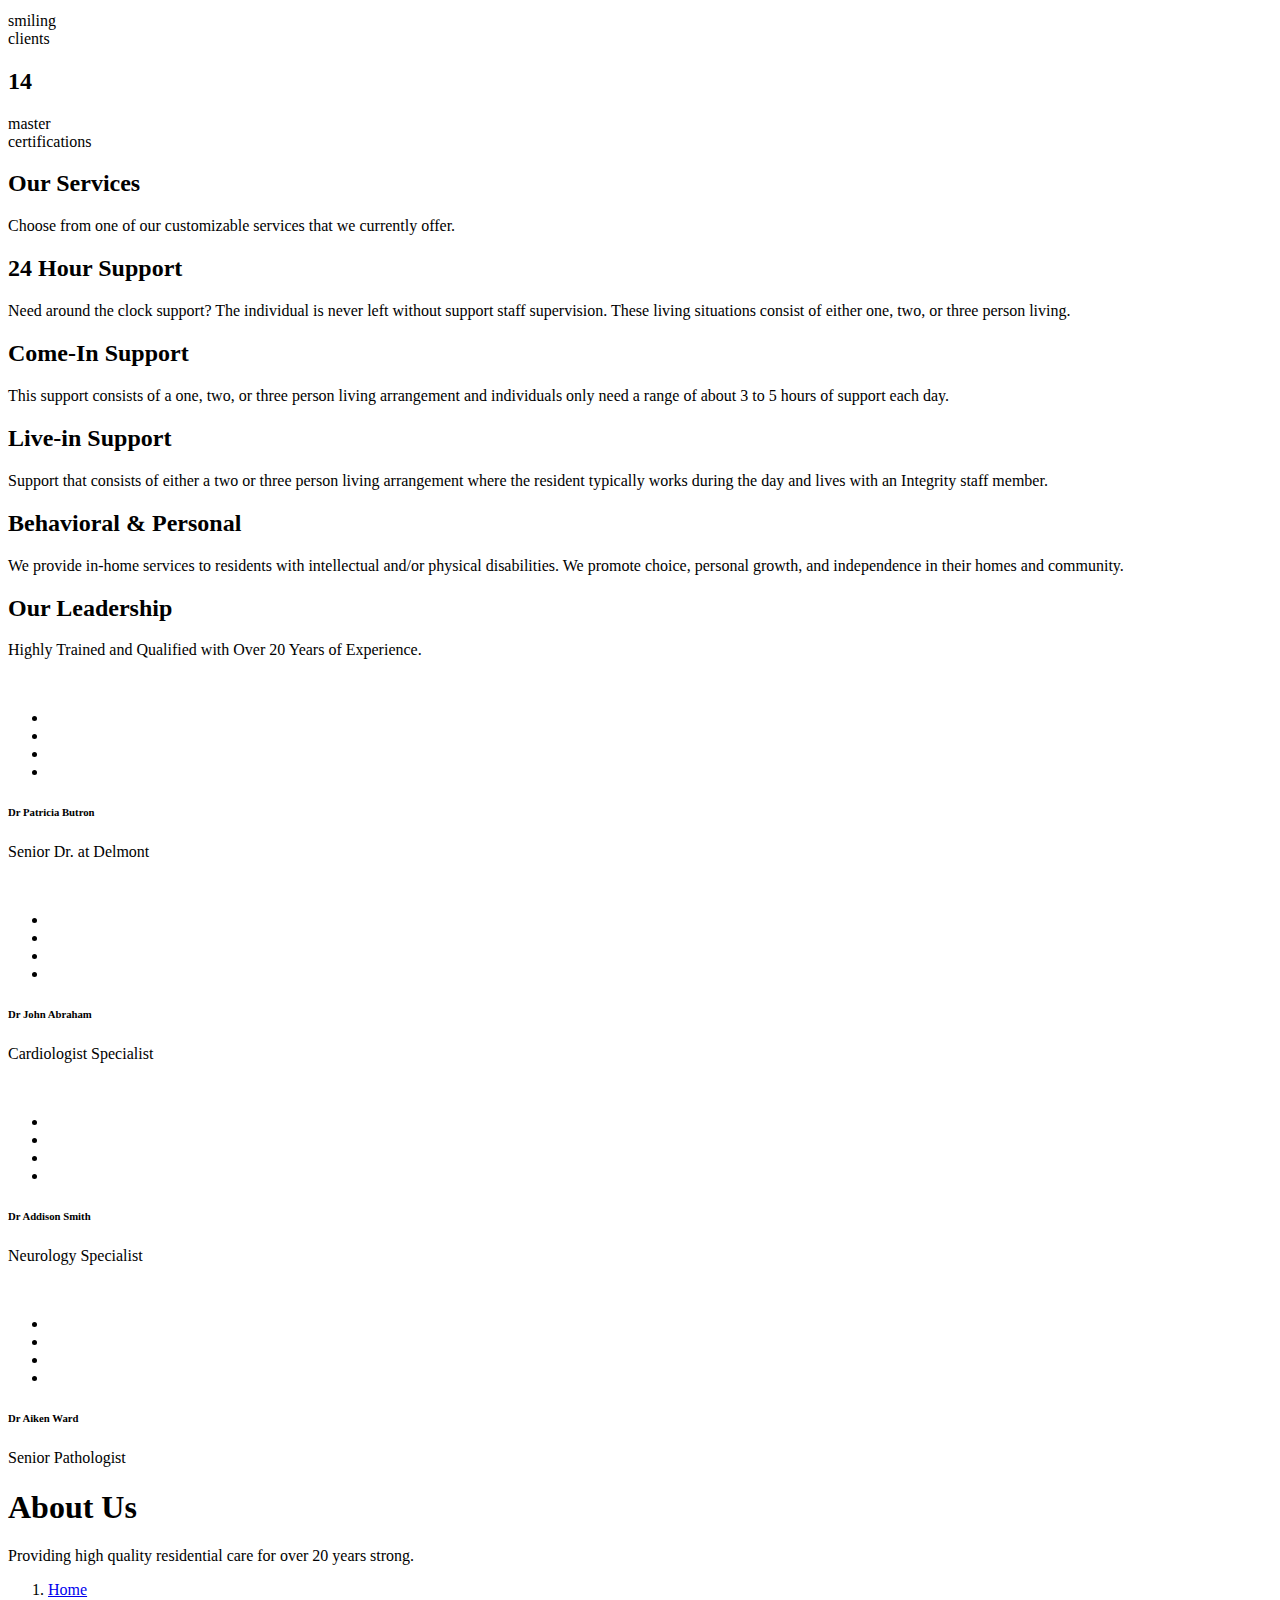
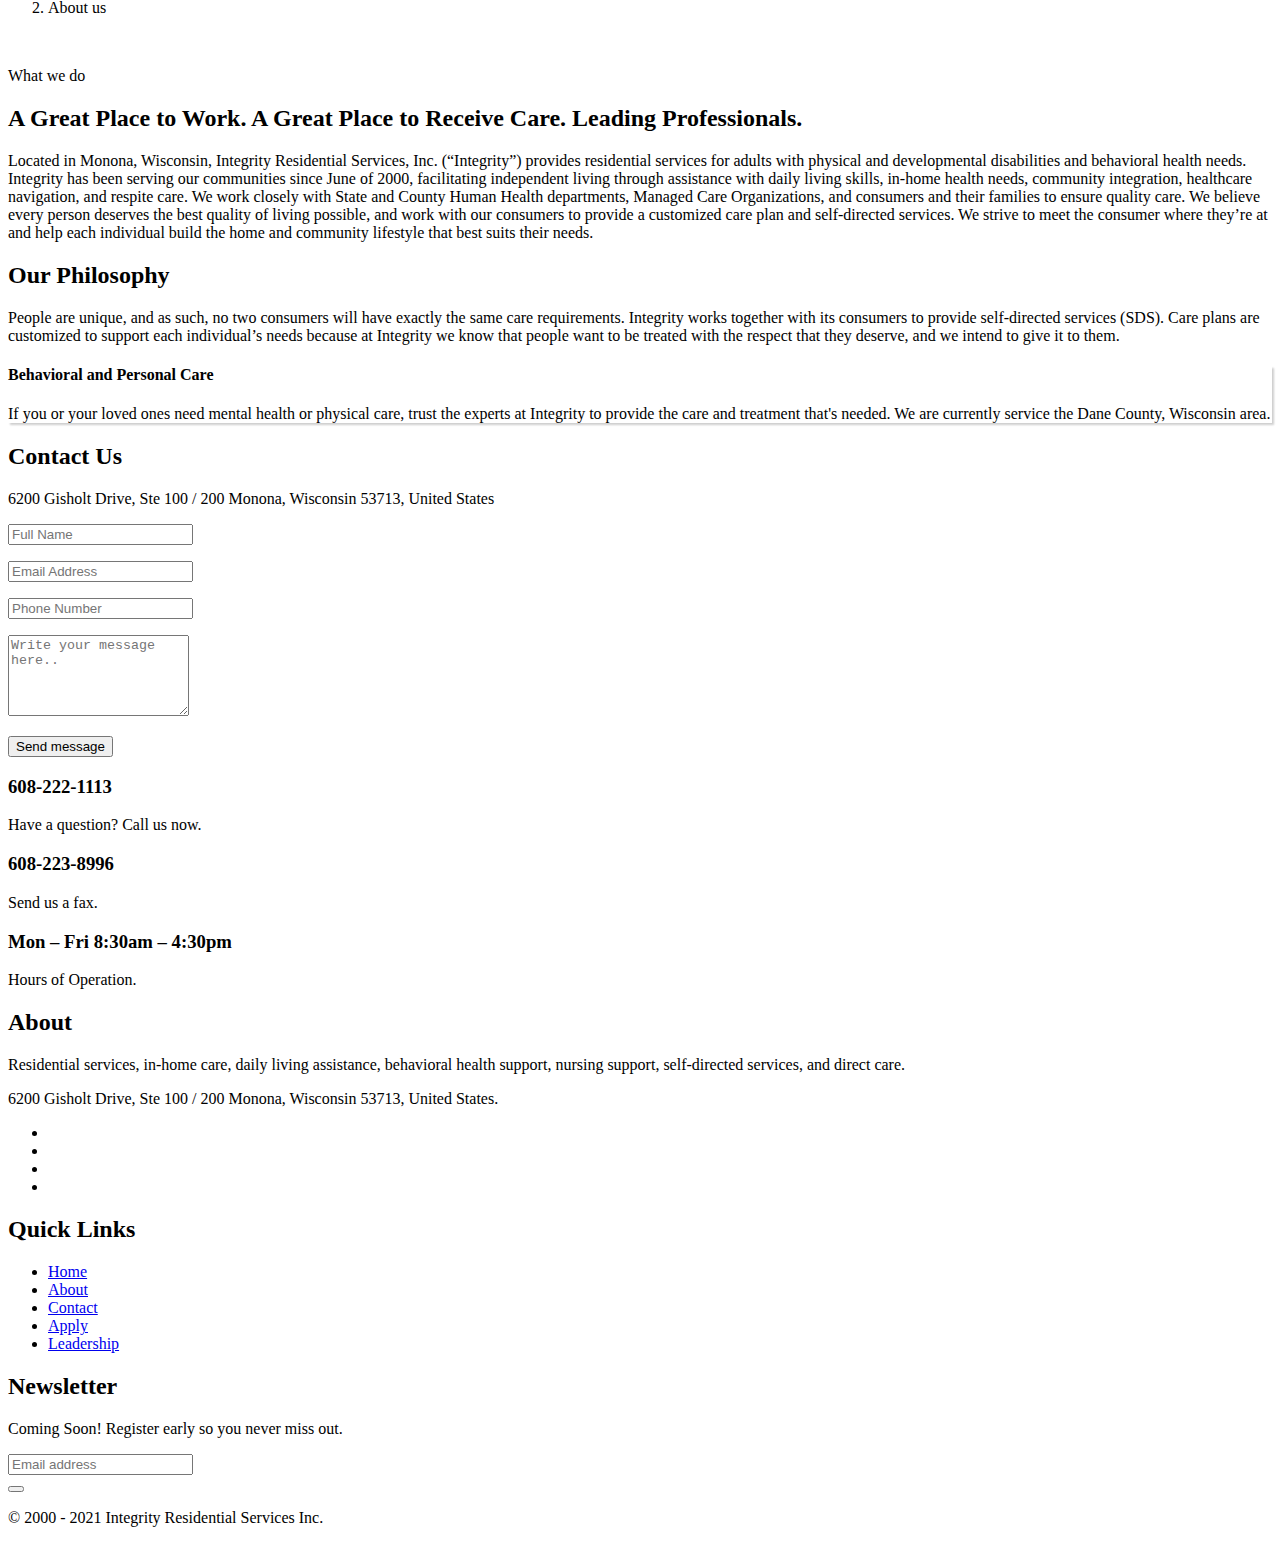
==== commit 70834928: "Update index.html" ====
--- a/index.html
+++ b/index.html
@@ -4,7 +4,7 @@
 <head>
   <meta charset="utf-8">
   <meta http-equiv="X-UA-Compatible" content="IE=edge">
-  <title>Integrity Residential Services</title>
+  <title>Smiling Faces Home Health</title>
   <meta name="description" content="">
   <meta name="viewport" content="width=device-width, initial-scale=1">
   <meta name="robots" content="all,follow">
@@ -105,9 +105,9 @@
     <div class="container index-forward py-5 mb-5">
       <div class="row text-white">
         <div class="col-lg-8">
-          <h1 class="text-uppercase mb-0 text-shadow">Integrity Residential Services</h1>
+          <h1 class="text-uppercase mb-0 text-shadow">Smiling Faces Home Health</h1>
           <p class="h5 my-4 text-shadow">Serving with pride, compassion, and integrity.</p>
-          <p>At Integrity our people are our most important resource. We are a fast-paced, growing company with room for
+          <p>At Smiling Faces Home Health our people are our most important resource. We are a fast-paced, growing company with room for
             advancement and a passion for helping people. If you are interested in employment opportunities, please
             click Apply Today!</p>
           <a class="btn btn-light text-primary px-5" href="apply.html" style="box-shadow: 2px 2px 2px rgba(0, 0, 0, 0.1), 2px 2px 2px rgba(0, 0, 0, 0.1);
@@ -750,7 +750,7 @@
         <div class="col-lg-7 mx-auto">
           <div class="card border-0 shadow-sm">
             <div class="card-body border-top border-md border-primary p-5">
-              <form class="make-appointment-form" id="contactForm" name="sentMessage" novalidate="novalidate" action="/mail/contact_me.php">
+              <form class="make-appointment-form" id="contactForm" name="sentMessage" novalidate="novalidate">
                 <div class="row">
                   <div class="form-group col-lg-12 mb-4">
                     <input id="name" class="form-control" type="text" name="name" placeholder="Full Name"
@@ -774,7 +774,8 @@
                     <p class="help-block text-danger"></p>
                   </div>
                   <div class="form-group col-lg-12">
-                    <button class="btn btn-primary btn-block" type="submit">Send message</button>
+                    <div id="success"></div>
+                    <button class="btn btn-primary btn-block" id="sendMessageButton" type="submit">Send message</button>
                   </div>
                 </div>
               </form>
@@ -877,9 +878,11 @@
   <script src="vendor/jquery/jquery.min.js"></script>
   <script src="vendor/bootstrap/js/bootstrap.bundle.min.js"></script>
   <script src="js/front.js"></script>
+  <!-- Third party plugin JS-->
+  <script src="https://cdnjs.cloudflare.com/ajax/libs/animejs/3.2.1/anime.min.js"></script>
   <!-- Contact form JS-->
-<!--   <script src="mail/jqBootstrapValidation.js"></script>
-  <script src="mail/contact_me.js"></script> -->
+  <script src="mail/jqBootstrapValidation.js"></script>
+  <script src="mail/contact_me.js"></script>
   <!-- FontAwesome CSS - loading as last, so it doesn't block rendering-->
   <link rel="stylesheet" href="https://use.fontawesome.com/releases/v5.7.1/css/all.css"
     integrity="sha384-fnmOCqbTlWIlj8LyTjo7mOUStjsKC4pOpQbqyi7RrhN7udi9RwhKkMHpvLbHG9Sr" crossorigin="anonymous">
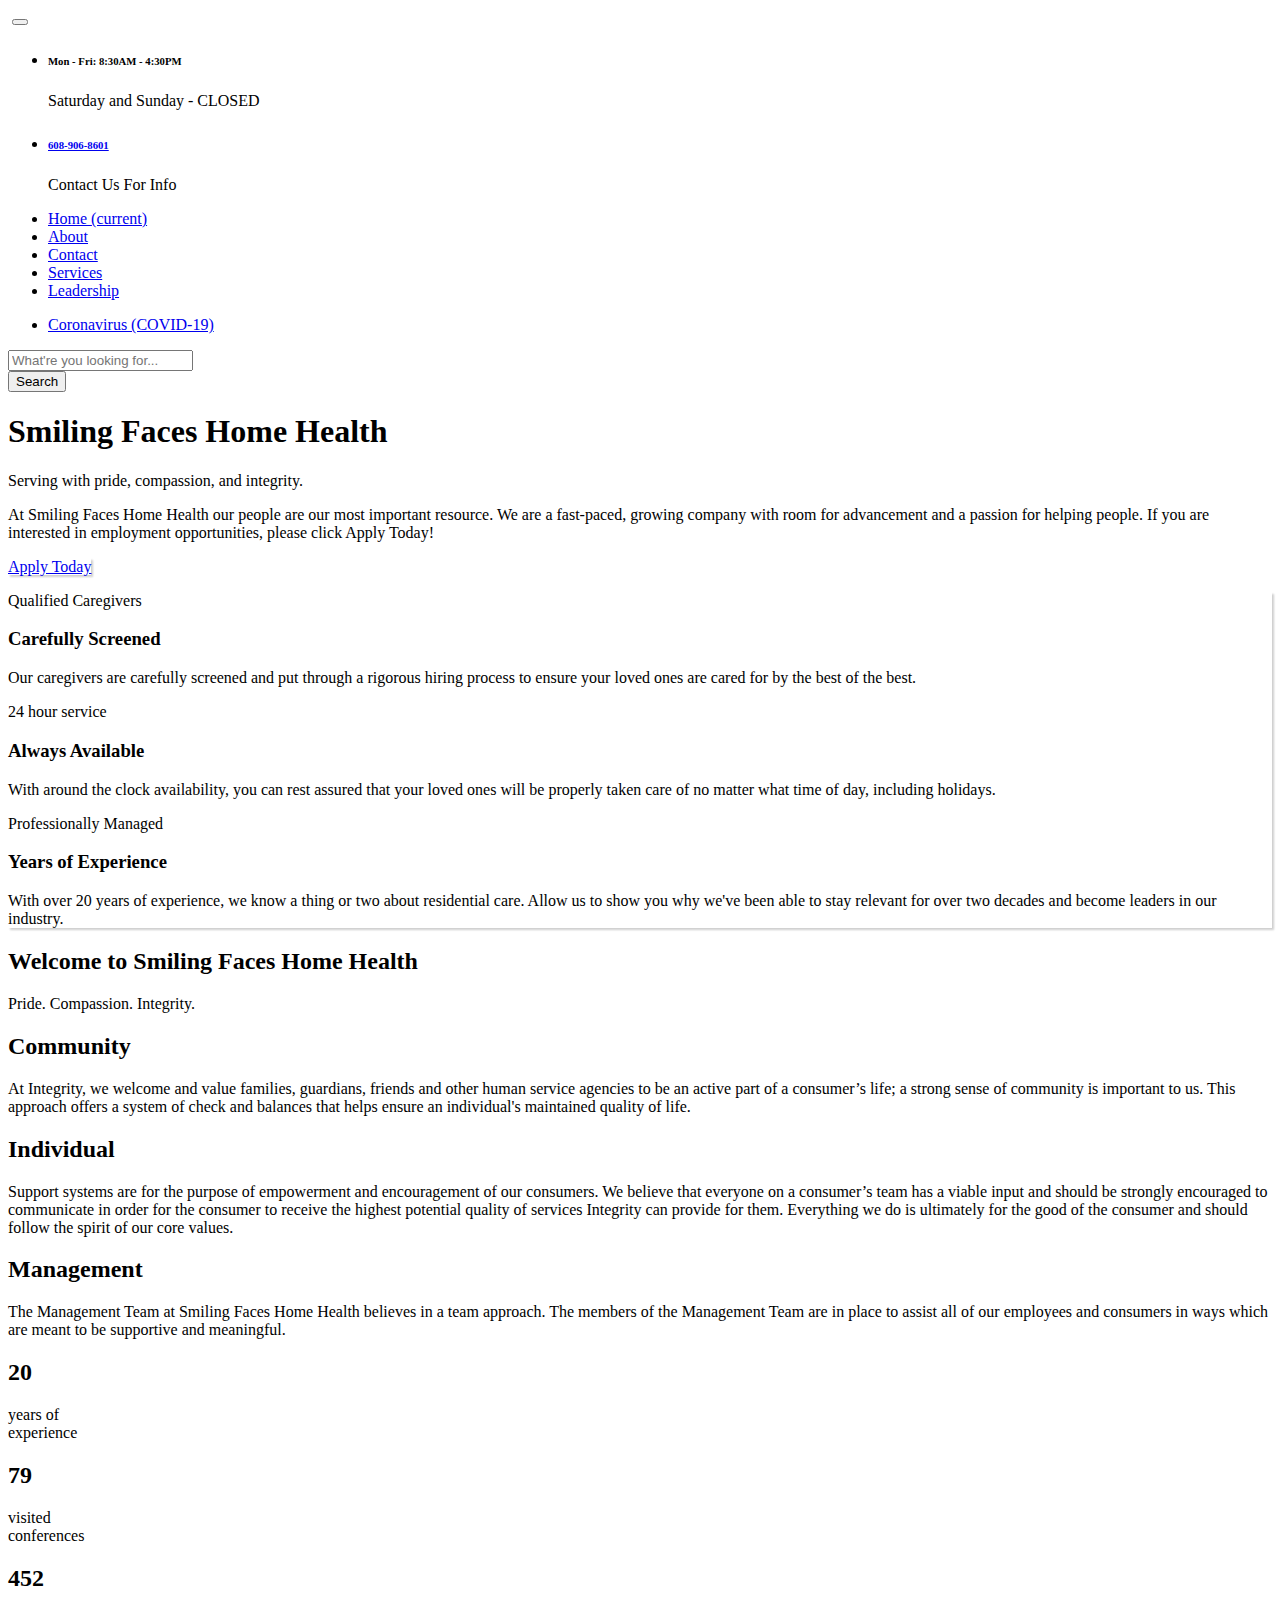
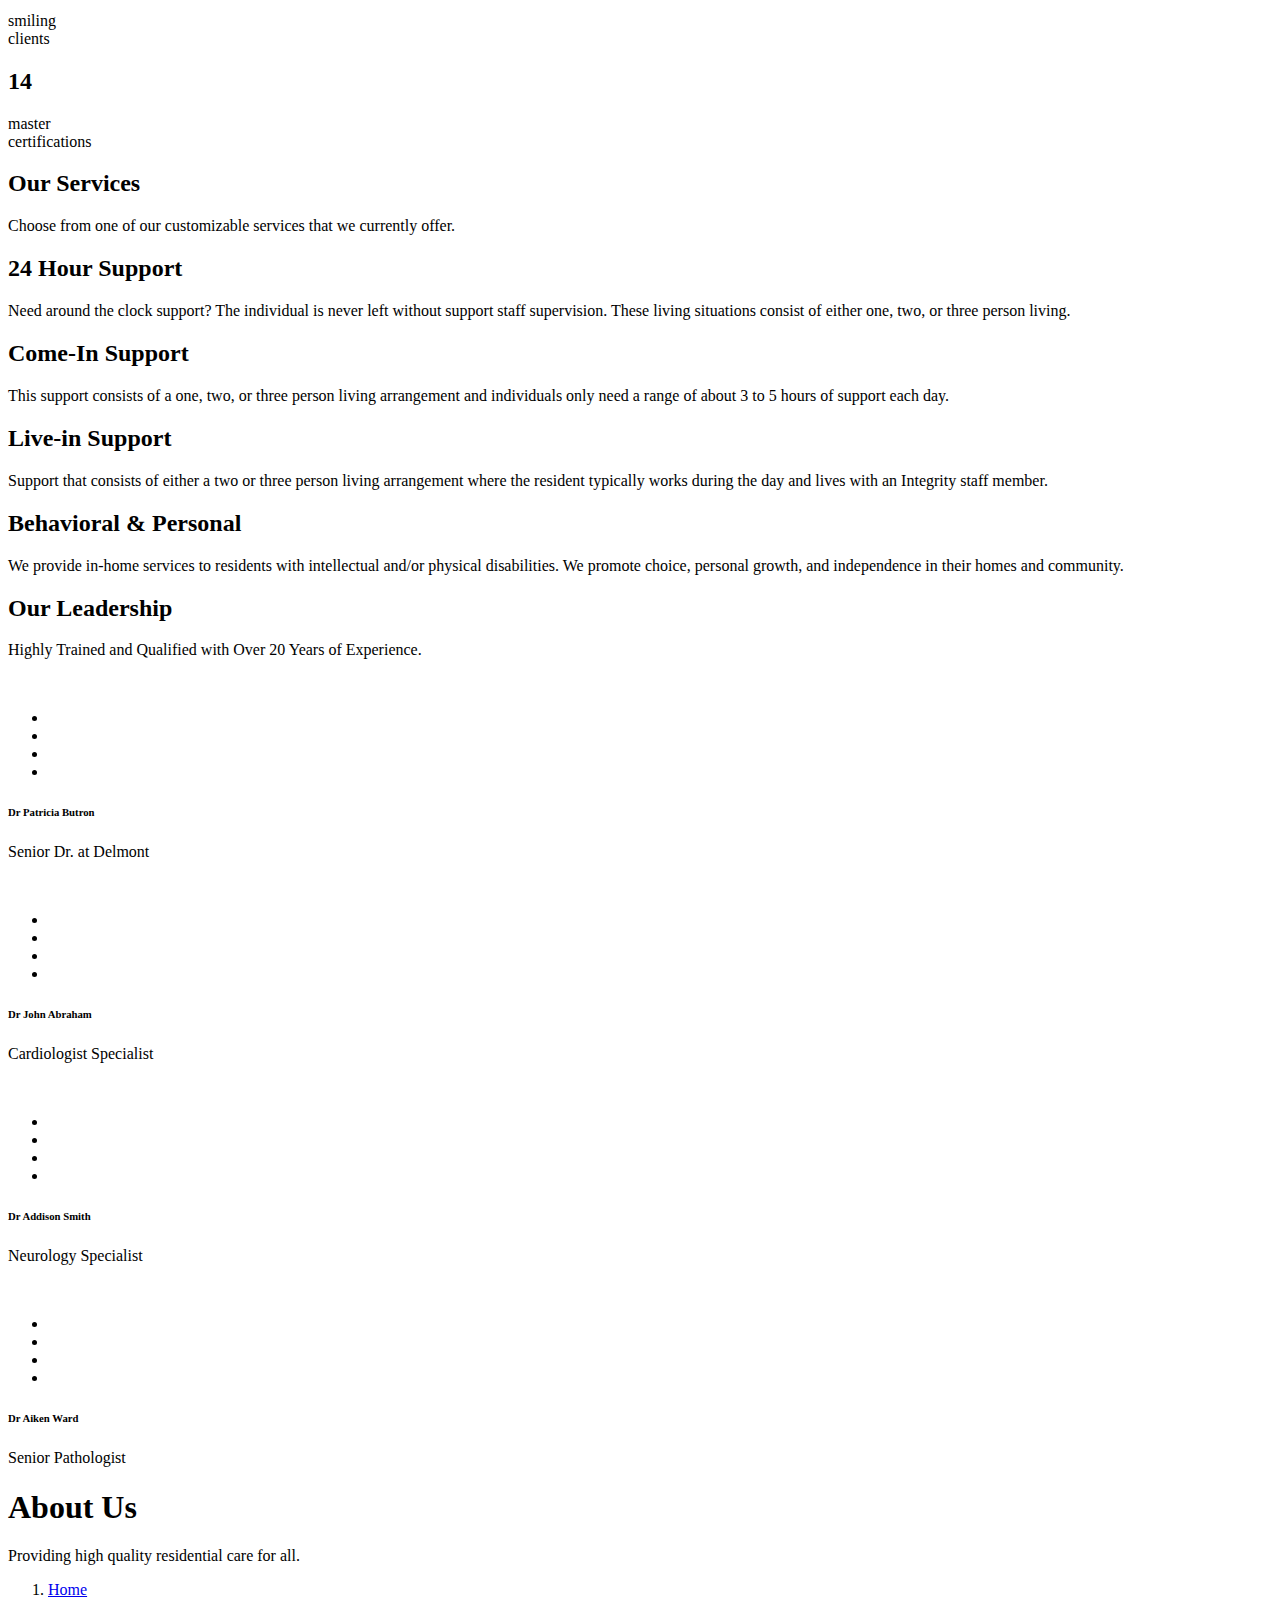
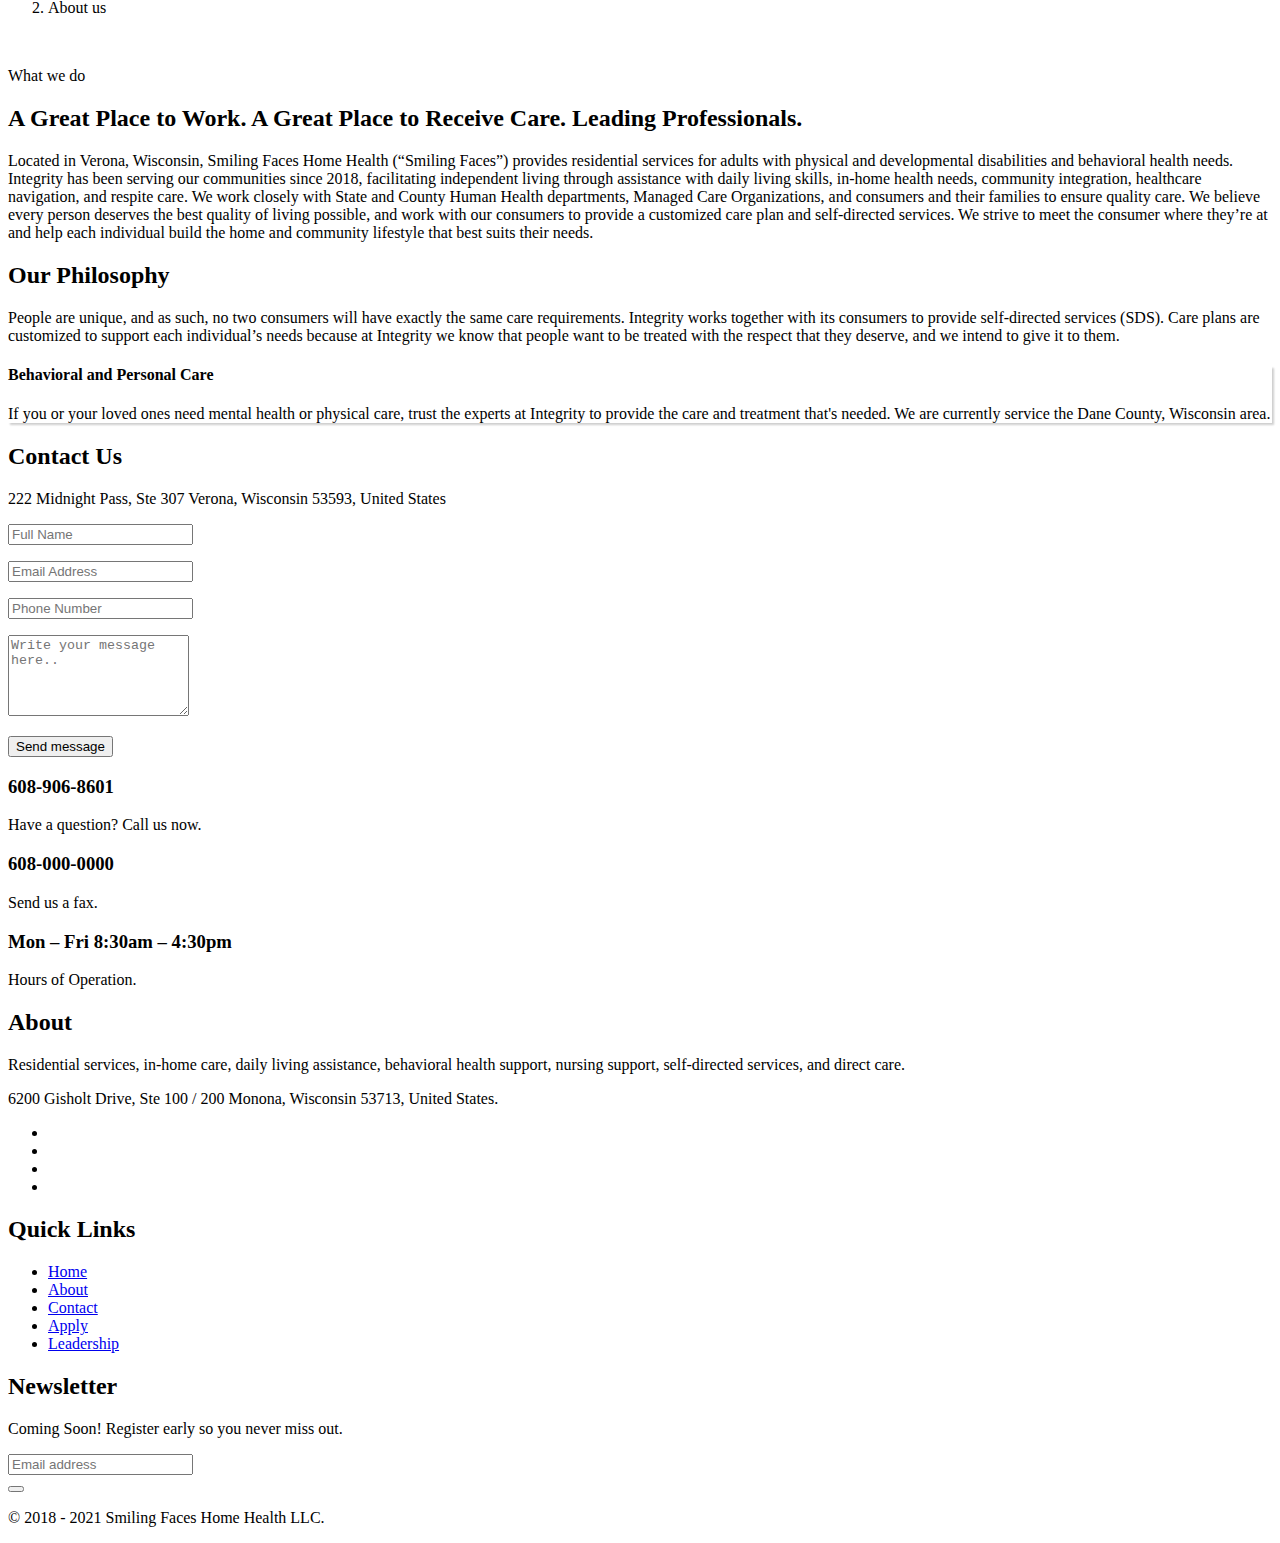
==== commit 0e9c1ce9: "Update index.html" ====
--- a/index.html
+++ b/index.html
@@ -47,7 +47,7 @@
           <li class="list-inline-item">
             <div class="d-flex"><i class="fas fa-headphones-alt h4 text-muted"></i>
               <div class="ml-2">
-                <h6 class="text-muted text-uppercase mb-0 text-small"><a href="tel:6082221113">608-222-1113</a></h6>
+                <h6 class="text-muted text-uppercase mb-0 text-small"><a href="tel:6089068601">608-906-8601</a></h6>
                 <p class="small text-gray mb-0">Contact Us For Info</p>
               </div>
             </div>
@@ -151,8 +151,8 @@
   <!-- About Section-->
   <section class="about bg-light pt-0">
     <div class="container text-center">
-      <h2 class="text-uppercase lined lined-center">Welcome to <span class="text-primary">Integrity Residential
-        </span>Services</h2>
+      <h2 class="text-uppercase lined lined-center">Welcome to <span class="text-primary">Smiling Faces
+        </span>Home Health</h2>
       <p class="text-muted">Pride. Compassion. Integrity.</p>
       <div class="row pt-5">
         <div class="col-lg-4 mb-5 mb-lg-0"><i class="fas fa-users fa-3x text-primary mb-3"></i>
@@ -173,7 +173,7 @@
         </div>
         <div class="col-lg-4"><i class="fas fa-briefcase fa-3x text-primary mb-3"></i>
           <h2 class="h5">Management</h2>
-          <p class="text-muted px-lg-3 mb-0"> The Management Team at Integrity Residential Services, Inc. believes in a
+          <p class="text-muted px-lg-3 mb-0"> The Management Team at Smiling Faces Home Health believes in a
             team approach. The members of the Management Team are in place to assist all of our employees and consumers
             in ways which are meant to be supportive and meaningful.</p>
         </div>
@@ -648,7 +648,7 @@
       <div class="row align-items-lg-center">
         <div class="col-lg-7 order-2 order-lg-1">
           <h1 class="text-uppercase text-white">About <span class="text-primary">Us</span></h1>
-          <p class="lead text-white mb-0">Providing high quality residential care for over 20 years strong.</p>
+          <p class="lead text-white mb-0">Providing high quality residential care for all.</p>
         </div>
         <div class="col-lg-5 order-1 order-lg-2 text-lg-right">
           <!-- Breadcrumb-->
@@ -672,9 +672,9 @@
         <div class="col-lg-8">
           <p class="text-muted h6 text-primary text-uppercase mb-0">What we do</p>
           <h2 class="my-3">A Great Place to Work. A Great Place to Receive Care. Leading Professionals.</h2>
-          <p class="text-muted lead">Located in Monona, Wisconsin, Integrity Residential Services, Inc. (“Integrity”)
+          <p class="text-muted lead">Located in Verona, Wisconsin, Smiling Faces Home Health (“Smiling Faces”)
             provides residential services for adults with physical and developmental disabilities and behavioral health
-            needs. Integrity has been serving our communities since June of 2000, facilitating independent living
+            needs. Integrity has been serving our communities since 2018, facilitating independent living
             through assistance with daily living skills, in-home health needs, community integration, healthcare
             navigation, and respite care. We work closely with State and County Human Health departments, Managed Care
             Organizations, and consumers and their families to ensure quality care. We believe every person deserves the
@@ -745,7 +745,7 @@
   <section class="appointment bg-light" id="contact">
     <div class="container text-center">
       <h2 class="lined lined-center">Contact <span class="text-primary">Us</span></h2>
-      <p class="text-muted mb-5">6200 Gisholt Drive, Ste 100 / 200 Monona, Wisconsin 53713, United States</p>
+      <p class="text-muted mb-5">222 Midnight Pass, Ste 307 Verona, Wisconsin 53593, United States</p>
       <div class="row">
         <div class="col-lg-7 mx-auto">
           <div class="card border-0 shadow-sm">
@@ -793,7 +793,7 @@
           <div class="d-flex align-items-center">
             <div class="contact-icon"><i class="fas fa-phone"></i></div>
             <div class="ml-3">
-              <h3 class="h5 mb-0">608-222-1113</h3>
+              <h3 class="h5 mb-0">608-906-8601</h3>
               <p class="small mb-0">Have a question? Call us now.</p>
             </div>
           </div>
@@ -802,7 +802,7 @@
           <div class="d-flex align-items-center">
             <div class="contact-icon"><i class="fas fa-fax"></i></div>
             <div class="ml-3">
-              <h3 class="h5 mb-0">608-223-8996</h3>
+              <h3 class="h5 mb-0">608-000-0000</h3>
               <p class="small mb-0">Send us a fax.</p>
             </div>
           </div>
@@ -870,7 +870,7 @@
     </div>
     <div class="copyrights">
       <div class="container text-center py-4">
-        <p class="mb-0 text-muted">&copy; 2000 - 2021 Integrity Residential Services Inc.</p>
+        <p class="mb-0 text-muted">&copy; 2018 - 2021 Smiling Faces Home Health LLC.</p>
       </div>
     </div>
   </footer>
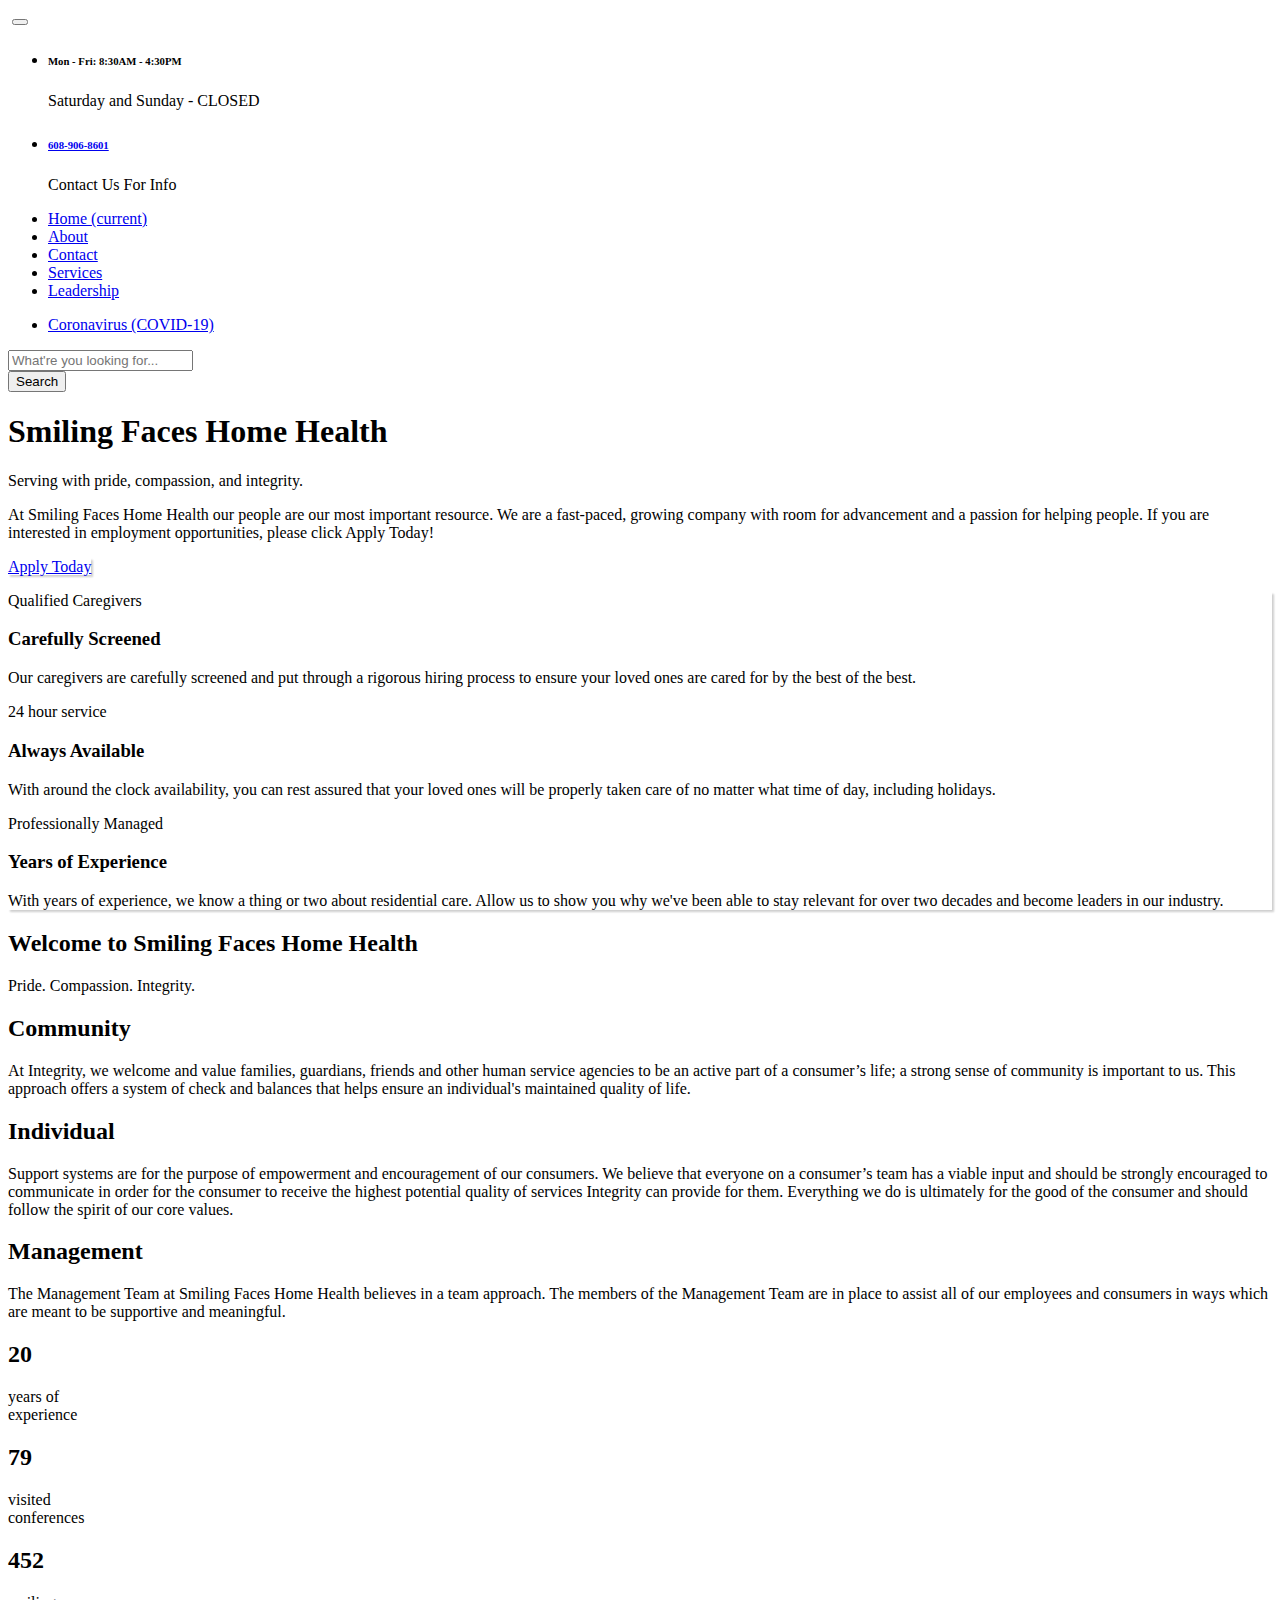
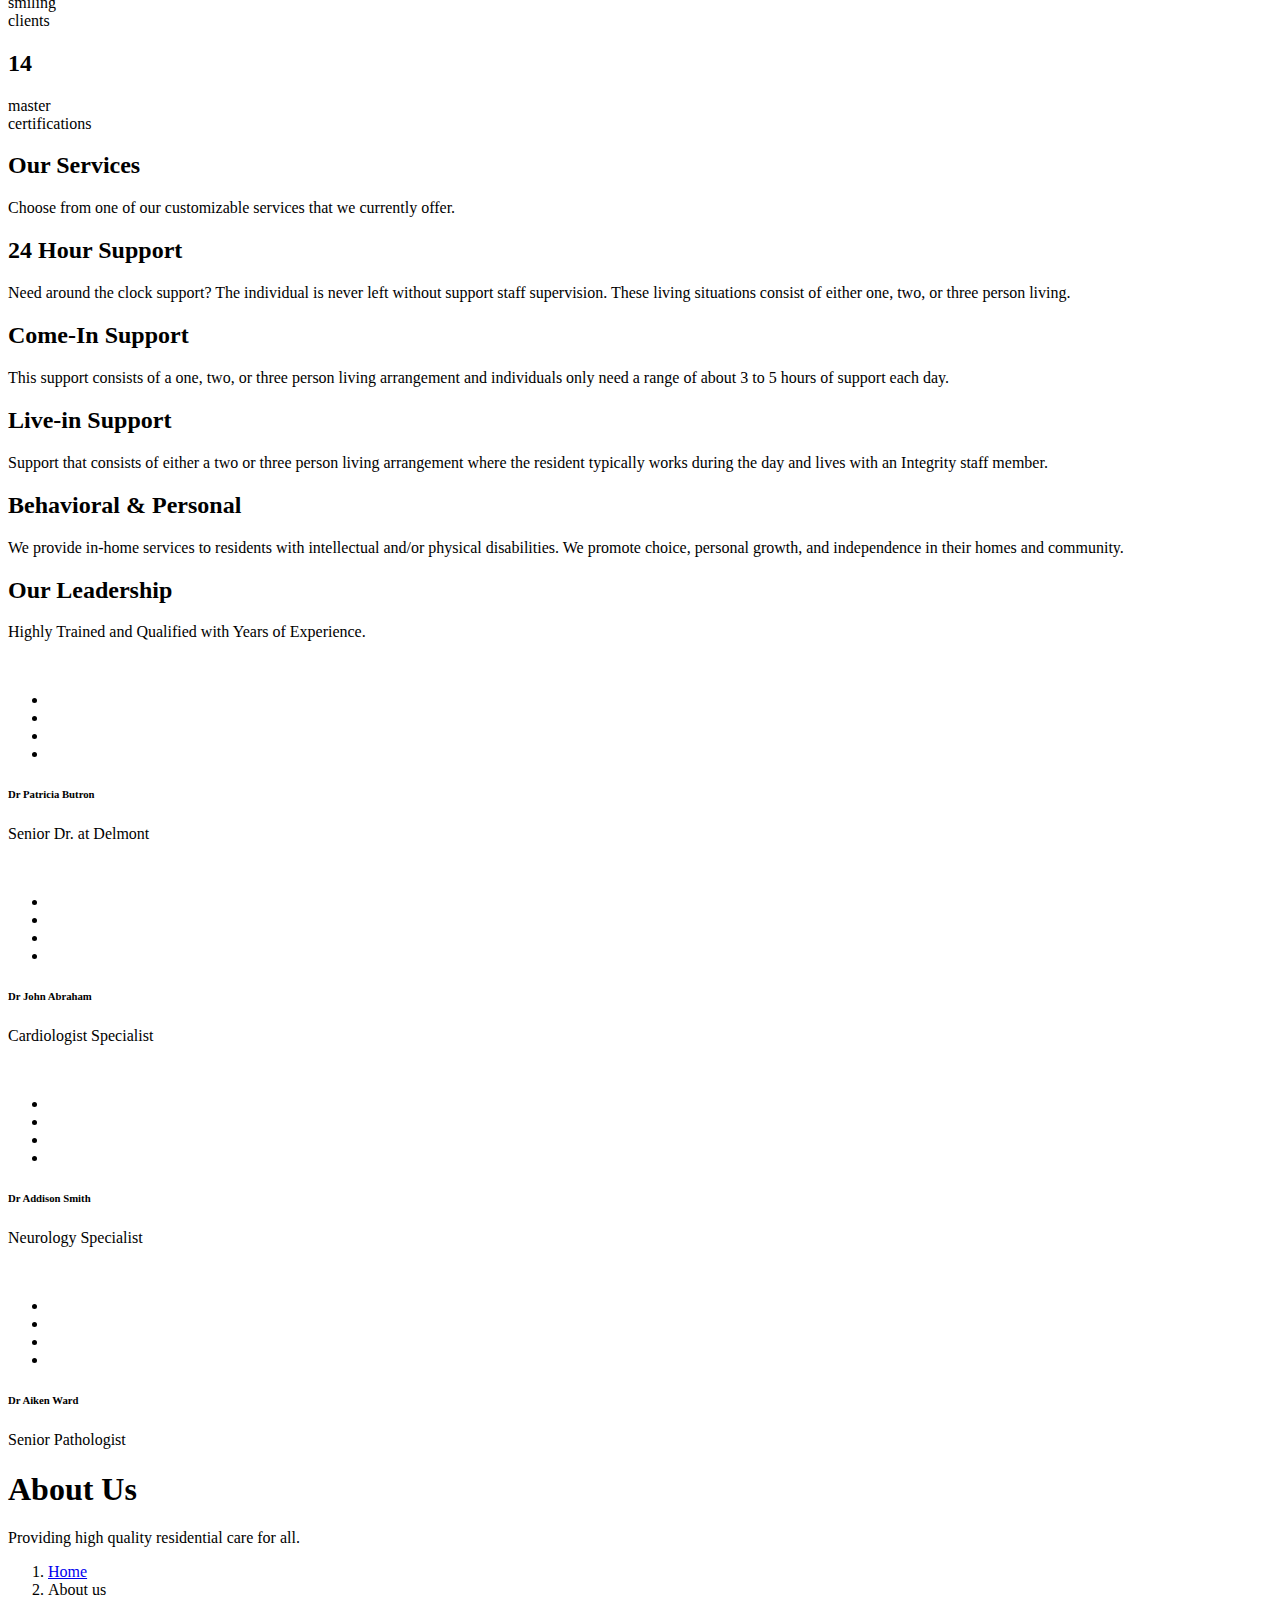
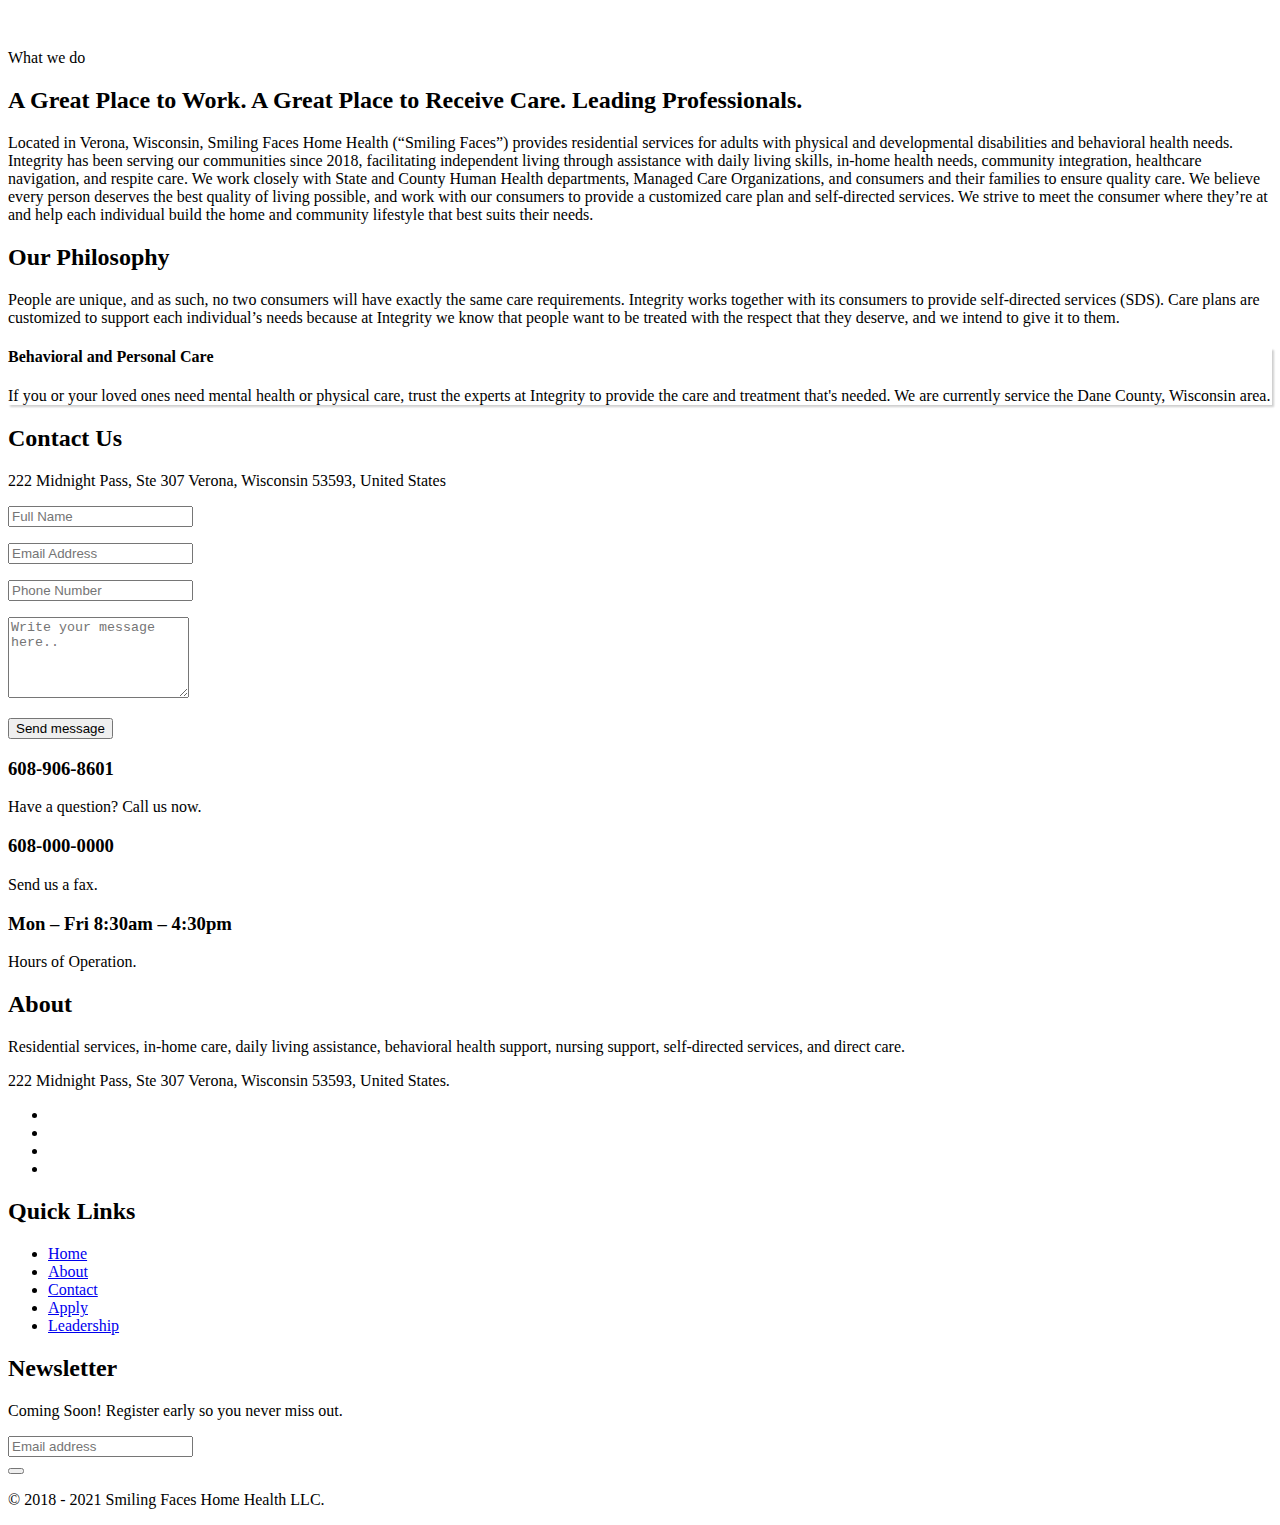
==== commit d40003fb: "Update index.html" ====
--- a/index.html
+++ b/index.html
@@ -140,7 +140,7 @@
           <div class="px-4">
             <p class="text-primary mb-0 font-weight-normal">Professionally Managed</p>
             <h3 class="h5">Years of Experience</h3>
-            <p class="text-muted mb-0 text-small">With over 20 years of experience, we know a thing or two about
+            <p class="text-muted mb-0 text-small">With years of experience, we know a thing or two about
               residential care. Allow us to show you why we've been able to stay relevant for over two decades and
               become leaders in our industry.</p>
           </div>
@@ -529,7 +529,7 @@
   <section class="doctors bg-light" id="leadership">
     <div class="container text-center">
       <h2 class="text-uppercase lined lined-center">Our <span class="text-primary">Leadership</span></h2>
-      <p class="text-muted mb-5">Highly Trained and Qualified with Over 20 Years of Experience.</p>
+      <p class="text-muted mb-5">Highly Trained and Qualified with Years of Experience.</p>
       <div class="row">
         <!-- Doctor-->
         <div class="col-xl-3 col-md-6 mb-4 mb-xl-0">
@@ -826,7 +826,7 @@
           <h2 class="h5 lined text-white mb-4">About</h2>
           <p class="text-muted text-small">Residential services, in-home care, daily living assistance, behavioral
             health support, nursing support, self-directed services, and direct care.</p>
-          <p class="text-muted text-small">6200 Gisholt Drive, Ste 100 / 200 Monona, Wisconsin 53713, United States.
+          <p class="text-muted text-small">222 Midnight Pass, Ste 307 Verona, Wisconsin 53593, United States.
           </p>
           <ul class="list-inline mb-0">
             <li class="list-inline-item"><a class="social-link" href="#"><i class="fab fa-facebook-f"></i></a></li>
